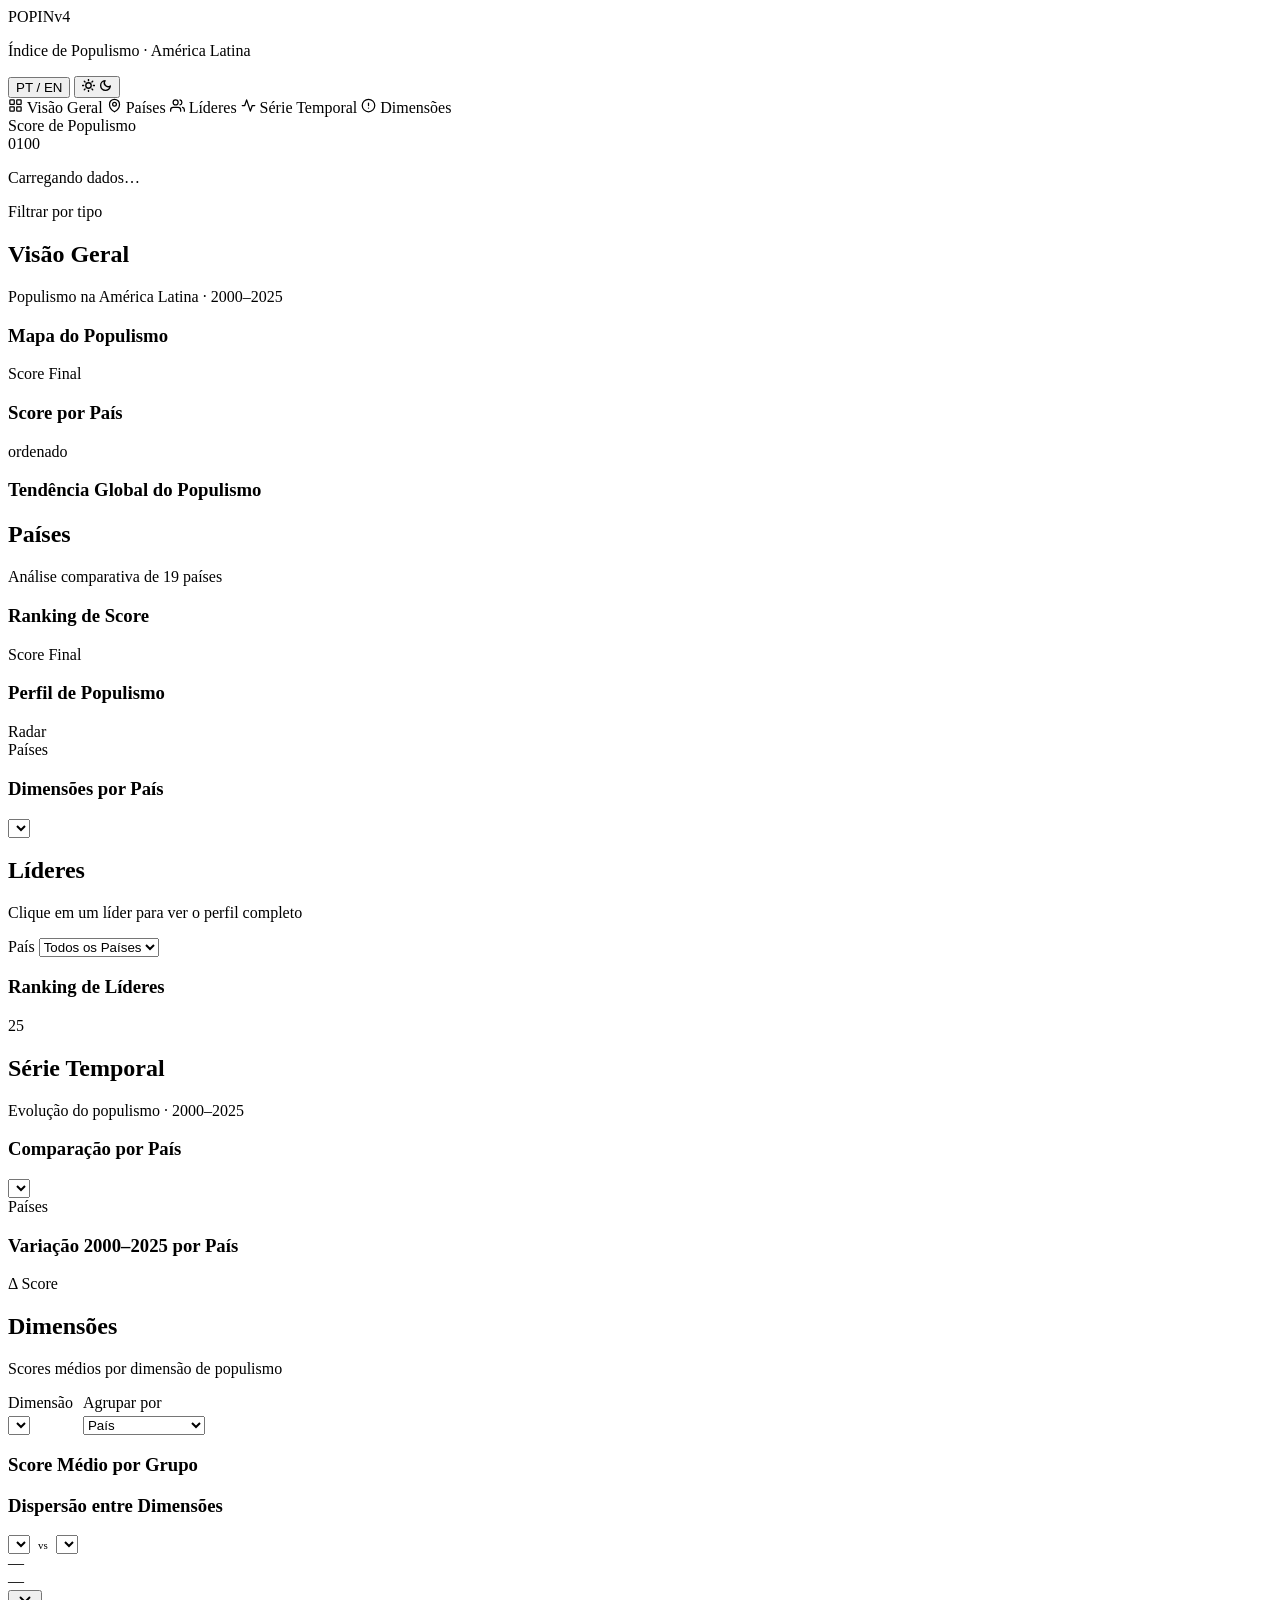
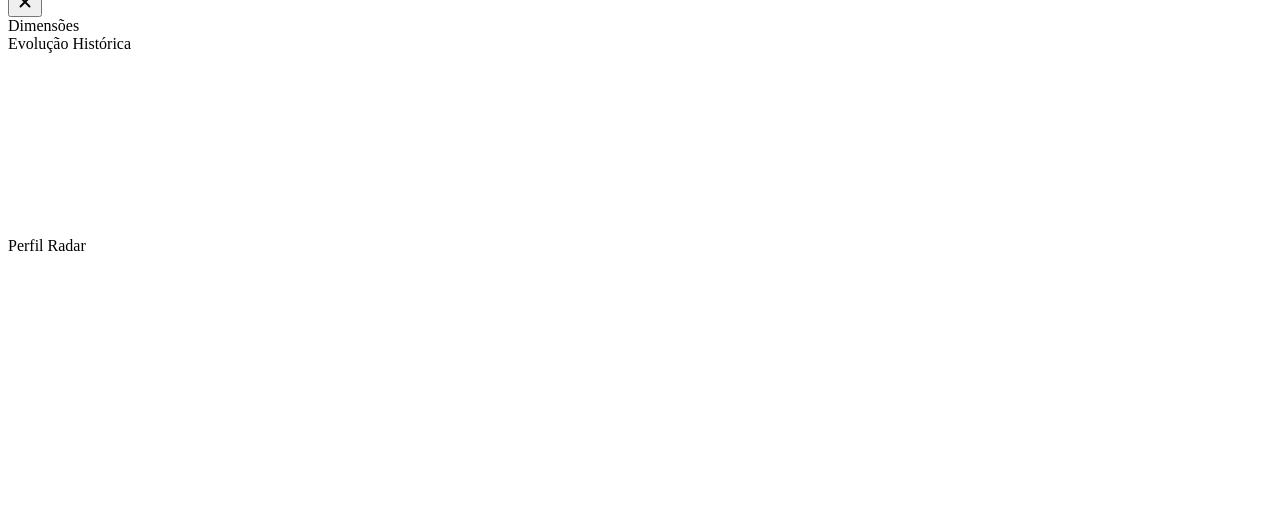
==== 06_website/static/index.html @ ea9ed7ef "feat: add POPIN v4 web dashboard FastAPI + Plotly dashboard com 45k discursos de 19 países (2000-202" ====
<!DOCTYPE html>
<html lang="pt" data-theme="dark">
<head>
  <meta charset="UTF-8" />
  <meta name="viewport" content="width=device-width, initial-scale=1.0" />
  <title>POPIN v4 — Populismo na América Latina</title>
  <link rel="preconnect" href="https://fonts.googleapis.com" />
  <link rel="stylesheet" href="https://fonts.googleapis.com/css2?family=Inter:opsz,wght@14..32,300;14..32,400;14..32,500;14..32,600;14..32,700;14..32,800;14..32,900&display=swap" />
  <link rel="stylesheet" href="/static/css/style.css?v=15" />
</head>
<body>

<!-- ── Sidebar ──────────────────────────────────────────────────────── -->
<aside class="sidebar">
  <div class="brand">
    <div class="brand-logo">
      <span class="brand-name">POPIN</span><span class="brand-ver">v4</span>
    </div>
    <p class="brand-sub" data-i18n="brand_sub">Índice de Populismo · América Latina</p>
    <div class="sidebar-actions">
      <button class="lang-toggle" id="lang-toggle">
        <span class="lang-opt active" data-lang="pt">PT</span>
        <span class="lang-sep">/</span>
        <span class="lang-opt" data-lang="en">EN</span>
      </button>
      <button class="theme-toggle" id="theme-toggle" title="Alternar tema">
        <!-- Sol → clique para ir ao modo claro (visível no modo escuro) -->
        <svg class="theme-icon-sun" width="13" height="13" viewBox="0 0 24 24" fill="none" stroke="currentColor" stroke-width="2.5" stroke-linecap="round" stroke-linejoin="round">
          <circle cx="12" cy="12" r="5"/>
          <line x1="12" y1="1" x2="12" y2="3"/><line x1="12" y1="21" x2="12" y2="23"/>
          <line x1="4.22" y1="4.22" x2="5.64" y2="5.64"/><line x1="18.36" y1="18.36" x2="19.78" y2="19.78"/>
          <line x1="1" y1="12" x2="3" y2="12"/><line x1="21" y1="12" x2="23" y2="12"/>
          <line x1="4.22" y1="19.78" x2="5.64" y2="18.36"/><line x1="18.36" y1="5.64" x2="19.78" y2="4.22"/>
        </svg>
        <!-- Lua → clique para ir ao modo escuro (visível no modo claro) -->
        <svg class="theme-icon-moon" width="13" height="13" viewBox="0 0 24 24" fill="none" stroke="currentColor" stroke-width="2.5" stroke-linecap="round" stroke-linejoin="round">
          <path d="M21 12.79A9 9 0 1 1 11.21 3 7 7 0 0 0 21 12.79z"/>
        </svg>
      </button>
    </div>
  </div>

  <nav class="nav">
    <a class="nav-item active" data-section="overview">
      <svg width="15" height="15" viewBox="0 0 24 24" fill="none" stroke="currentColor" stroke-width="2" stroke-linecap="round" stroke-linejoin="round"><rect x="3" y="3" width="7" height="7" rx="1"/><rect x="14" y="3" width="7" height="7" rx="1"/><rect x="14" y="14" width="7" height="7" rx="1"/><rect x="3" y="14" width="7" height="7" rx="1"/></svg>
      <span data-i18n="nav_overview">Visão Geral</span>
    </a>
    <a class="nav-item" data-section="countries">
      <svg width="15" height="15" viewBox="0 0 24 24" fill="none" stroke="currentColor" stroke-width="2" stroke-linecap="round" stroke-linejoin="round"><path d="M12 22s-8-4.5-8-11.8A8 8 0 0 1 12 2a8 8 0 0 1 8 8.2c0 7.3-8 11.8-8 11.8z"/><circle cx="12" cy="10" r="3"/></svg>
      <span data-i18n="nav_countries">Países</span>
    </a>
    <a class="nav-item" data-section="leaders">
      <svg width="15" height="15" viewBox="0 0 24 24" fill="none" stroke="currentColor" stroke-width="2" stroke-linecap="round" stroke-linejoin="round"><path d="M17 21v-2a4 4 0 0 0-4-4H5a4 4 0 0 0-4 4v2"/><circle cx="9" cy="7" r="4"/><path d="M23 21v-2a4 4 0 0 0-3-3.87"/><path d="M16 3.13a4 4 0 0 1 0 7.75"/></svg>
      <span data-i18n="nav_leaders">Líderes</span>
    </a>
    <a class="nav-item" data-section="timeseries">
      <svg width="15" height="15" viewBox="0 0 24 24" fill="none" stroke="currentColor" stroke-width="2" stroke-linecap="round" stroke-linejoin="round"><polyline points="22 12 18 12 15 21 9 3 6 12 2 12"/></svg>
      <span data-i18n="nav_timeseries">Série Temporal</span>
    </a>
    <a class="nav-item" data-section="dimensions">
      <svg width="15" height="15" viewBox="0 0 24 24" fill="none" stroke="currentColor" stroke-width="2" stroke-linecap="round" stroke-linejoin="round"><circle cx="12" cy="12" r="10"/><line x1="12" y1="8" x2="12" y2="12"/><line x1="12" y1="16" x2="12.01" y2="16"/></svg>
      <span data-i18n="nav_dimensions">Dimensões</span>
    </a>
  </nav>

  <!-- Pop scale legend — gradient strip, sem rótulos de valor -->
  <div class="pop-legend">
    <div class="pop-legend-title" data-i18n="legend_title">Score de Populismo</div>
    <div class="pop-scale-track"></div>
    <div class="pop-scale-ends"><span>0</span><span>100</span></div>
  </div>
</aside>

<!-- ── Main ─────────────────────────────────────────────────────────── -->
<main class="main">

  <div id="loader" class="loader">
    <div class="loader-inner">
      <div class="spinner"></div>
      <p data-i18n="loading">Carregando dados…</p>
    </div>
  </div>

  <!-- ── Global discourse-type filter ── -->
  <div class="global-filter-bar" id="global-filter-bar">
    <span class="filter-label" data-i18n="f_filter_by">Filtrar por tipo</span>
    <div id="dtype-chips" class="chip-group"></div>
  </div>

  <!-- ═══════════ OVERVIEW ═══════════ -->
  <section id="section-overview" class="section active">
    <div class="section-head">
      <div>
        <h1 class="section-title" data-i18n="nav_overview">Visão Geral</h1>
        <p class="section-sub" data-i18n="ov_sub">Populismo na América Latina · 2000–2025</p>
      </div>
    </div>

    <div class="kpi-row" id="kpi-row"></div>
    <div class="hero-row" id="hero-row"></div>

    <!-- Map + Cards split -->
    <div class="overview-split">
      <div class="card overview-map-card">
        <div class="card-head">
          <h3 data-i18n="chart_map">Mapa do Populismo</h3>
          <span class="badge" data-i18n="badge_final">Score Final</span>
        </div>
        <div id="chart-map" class="chart-map"></div>
      </div>
      <div class="card overview-cards-card">
        <div class="card-head">
          <h3 data-i18n="cc_title">Score por País</h3>
          <span class="badge" data-i18n="badge_ranked">ordenado</span>
        </div>
        <div id="country-cards" class="country-list"></div>
      </div>
    </div>

    <!-- Trend -->
    <div class="card">
      <div class="card-head">
        <h3 data-i18n="chart_trend">Tendência Global do Populismo</h3>
        <div class="toggle-group" id="trend-dim-toggle"></div>
      </div>
      <div id="chart-trend" class="chart-sm"></div>
    </div>
  </section>

  <!-- ═══════════ COUNTRIES ═══════════ -->
  <section id="section-countries" class="section">
    <div class="section-head">
      <div>
        <h1 class="section-title" data-i18n="nav_countries">Países</h1>
        <p class="section-sub" data-i18n="ct_sub">Análise comparativa de 19 países</p>
      </div>
    </div>

    <div class="grid-2">
      <div class="card">
        <div class="card-head">
          <h3 data-i18n="chart_ranked">Ranking de Score</h3>
          <span class="badge" data-i18n="badge_final">Score Final</span>
        </div>
        <div id="chart-country-box" class="chart-lg"></div>
      </div>
      <div class="card">
        <div class="card-head">
          <h3 data-i18n="chart_radar">Perfil de Populismo</h3>
          <span class="badge" data-i18n="badge_radar">Radar</span>
        </div>
        <div class="filter-row">
          <span class="filter-label" data-i18n="f_countries">Países</span>
          <div id="country-radar-select" class="chip-group"></div>
        </div>
        <div id="chart-country-radar" class="chart-md"></div>
      </div>
    </div>

    <!-- Dimension bars per country -->
    <div class="card">
      <div class="card-head">
        <h3 data-i18n="chart_dim_bars">Dimensões por País</h3>
        <select id="dim-bar-select" class="select"></select>
      </div>
      <div id="chart-dim-bars" class="chart-lg"></div>
    </div>
  </section>

  <!-- ═══════════ LEADERS ═══════════ -->
  <section id="section-leaders" class="section">
    <div class="section-head">
      <div>
        <h1 class="section-title" data-i18n="nav_leaders">Líderes</h1>
        <p class="section-sub" data-i18n="ld_sub">Clique em um líder para ver o perfil completo</p>
      </div>
      <div class="filter-row">
        <span class="filter-label" data-i18n="f_country">País</span>
        <select id="leader-country-filter" class="select">
          <option value="ALL" data-i18n="f_all">Todos os Países</option>
        </select>
      </div>
    </div>

    <div class="card">
      <div class="card-head">
        <h3 data-i18n="chart_leaders">Ranking de Líderes</h3>
        <span class="badge" id="leader-count-badge">25</span>
      </div>
      <div id="leader-rank-list" class="leader-rank-list"></div>
    </div>
  </section>

  <!-- ═══════════ TIME SERIES ═══════════ -->
  <section id="section-timeseries" class="section">
    <div class="section-head">
      <div>
        <h1 class="section-title" data-i18n="nav_timeseries">Série Temporal</h1>
        <p class="section-sub" data-i18n="ts_sub">Evolução do populismo · 2000–2025</p>
      </div>
    </div>

    <div class="card">
      <div class="card-head">
        <h3 data-i18n="chart_ts_line">Comparação por País</h3>
        <select id="ts-dim" class="select"></select>
      </div>
      <div class="filter-row">
        <span class="filter-label" data-i18n="f_countries">Países</span>
        <div id="ts-country-chips" class="chip-group"></div>
      </div>
      <div id="chart-ts-line" class="chart-lg"></div>
    </div>

    <!-- Top movers chart instead of heatmap -->
    <div class="card">
      <div class="card-head">
        <h3 data-i18n="chart_movers">Variação 2000–2025 por País</h3>
        <span class="badge" data-i18n="badge_delta">Δ Score</span>
      </div>
      <div id="chart-movers" class="chart-md"></div>
    </div>
  </section>

  <!-- ═══════════ DIMENSIONS ═══════════ -->
  <section id="section-dimensions" class="section">
    <div class="section-head">
      <div>
        <h1 class="section-title" data-i18n="nav_dimensions">Dimensões</h1>
        <p class="section-sub" data-i18n="dm_sub">Scores médios por dimensão de populismo</p>
      </div>
      <div style="display:flex;gap:10px;flex-wrap:wrap;align-items:flex-end">
        <div>
          <div class="filter-label" style="margin-bottom:4px" data-i18n="f_dimension">Dimensão</div>
          <select id="dist-dim" class="select"></select>
        </div>
        <div>
          <div class="filter-label" style="margin-bottom:4px" data-i18n="f_group_by">Agrupar por</div>
          <select id="dist-group" class="select">
            <option value="country" data-i18n="f_country">País</option>
            <option value="dtype" data-i18n="f_discourse">Tipo de Discurso</option>
          </select>
        </div>
      </div>
    </div>

    <!-- Ranked bars (replaces box plot) -->
    <div class="card">
      <div class="card-head"><h3 data-i18n="chart_means">Score Médio por Grupo</h3></div>
      <div id="chart-hist" class="chart-lg"></div>
    </div>

    <!-- Scatter of two dimensions -->
    <div class="card">
      <div class="card-head">
        <h3 data-i18n="chart_scatter2d">Dispersão entre Dimensões</h3>
        <div style="display:flex;gap:8px;align-items:center">
          <select id="scatter-x" class="select"></select>
          <span style="color:var(--text3);font-size:11px">vs</span>
          <select id="scatter-y" class="select"></select>
        </div>
      </div>
      <div id="chart-scatter2d" class="chart-md"></div>
    </div>
  </section>

</main>

<!-- ── Leader Detail Drawer ──────────────────────────────────────────── -->
<div id="drawer-overlay" class="drawer-overlay"></div>
<aside id="leader-drawer" class="leader-drawer">
  <div class="drawer-header">
    <div>
      <div class="drawer-name" id="drawer-name">—</div>
      <div class="drawer-meta" id="drawer-meta">—</div>
    </div>
    <button class="drawer-close" id="drawer-close" aria-label="Fechar">
      <svg width="18" height="18" viewBox="0 0 24 24" fill="none" stroke="currentColor" stroke-width="2.5" stroke-linecap="round"><line x1="18" y1="6" x2="6" y2="18"/><line x1="6" y1="6" x2="18" y2="18"/></svg>
    </button>
  </div>
  <div class="drawer-body">
    <div class="drawer-score-row" id="drawer-score-row"></div>
    <div class="drawer-section-label" data-i18n="drawer_dims">Dimensões</div>
    <div id="drawer-dims"></div>
    <div class="drawer-section-label" data-i18n="drawer_trend">Evolução Histórica</div>
    <div id="chart-drawer-trend" style="height:180px;margin-top:4px"></div>
    <div class="drawer-section-label" data-i18n="drawer_radar">Perfil Radar</div>
    <div id="chart-drawer-radar" style="height:240px;margin-top:4px"></div>
  </div>
</aside>

<script src="https://cdn.plot.ly/plotly-2.27.0.min.js" charset="utf-8"></script>
<script src="/static/js/app.js?v=18"></script>
</body>
</html>
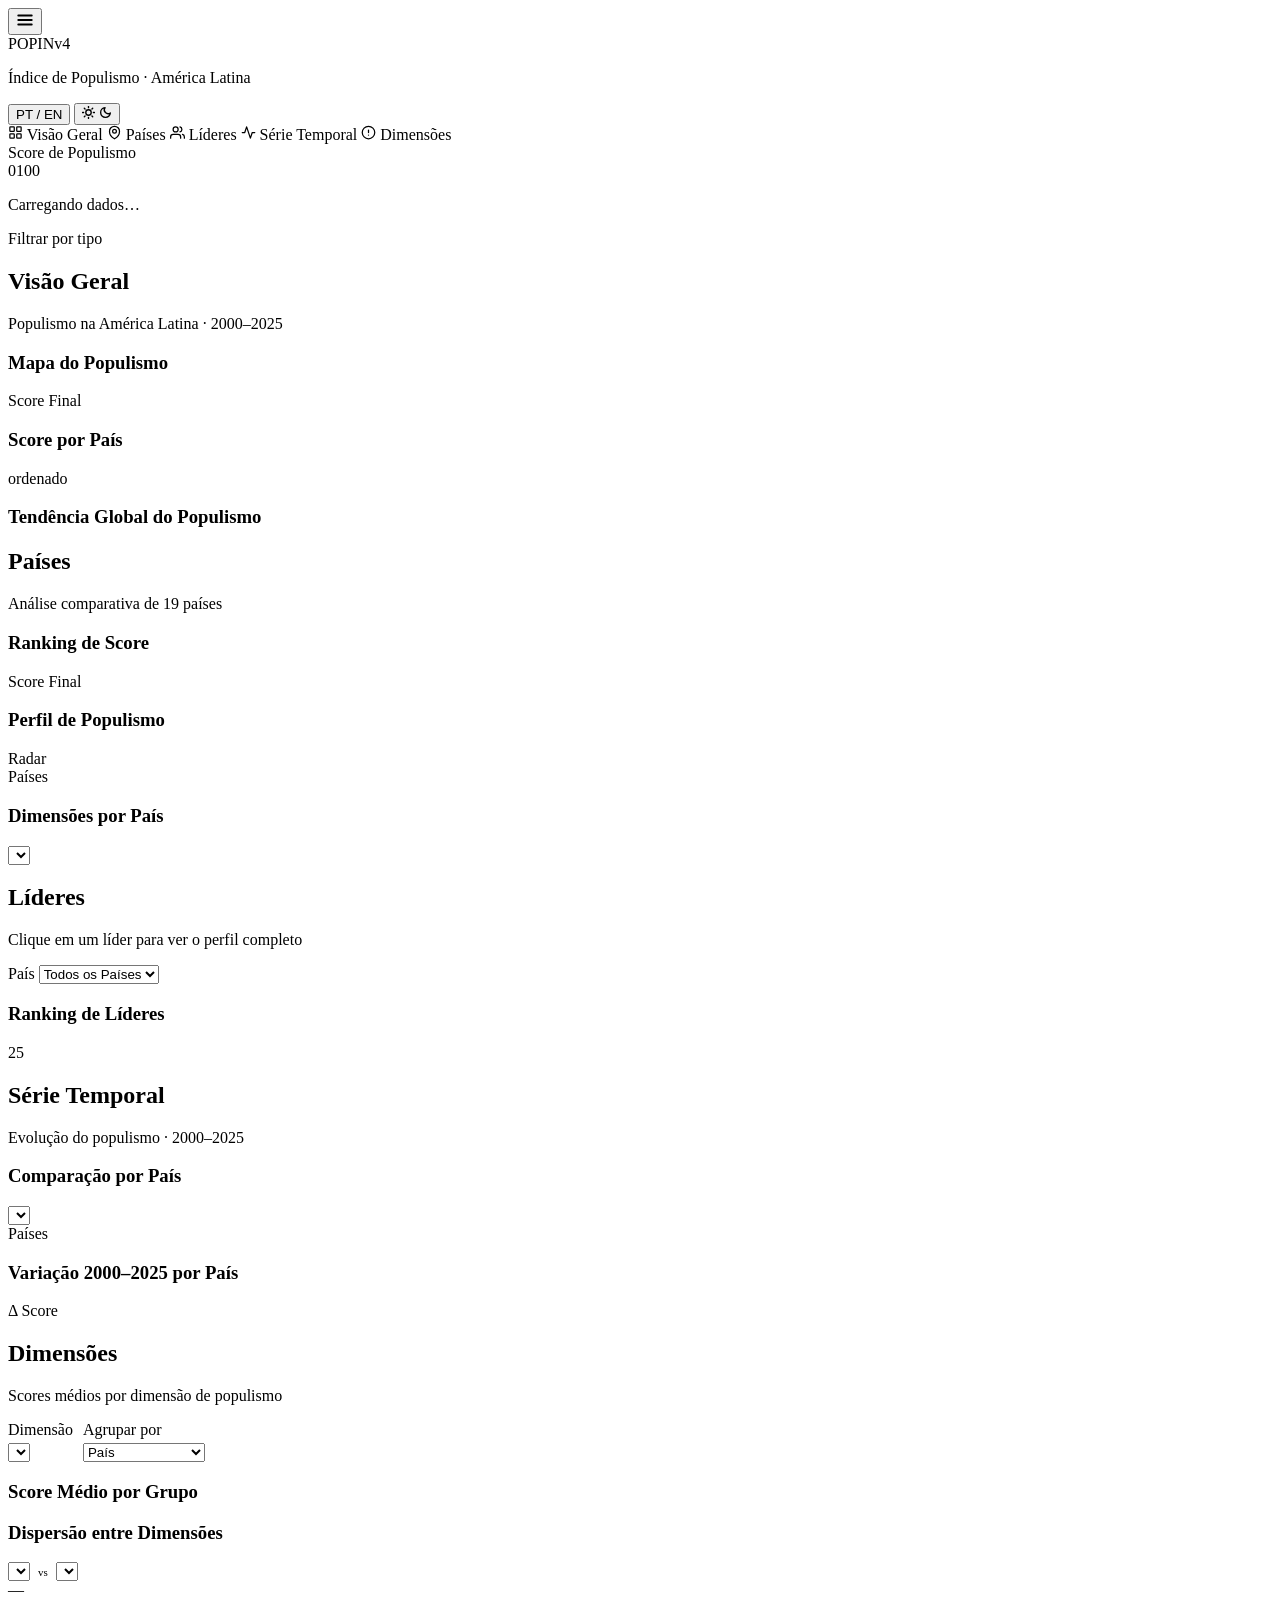
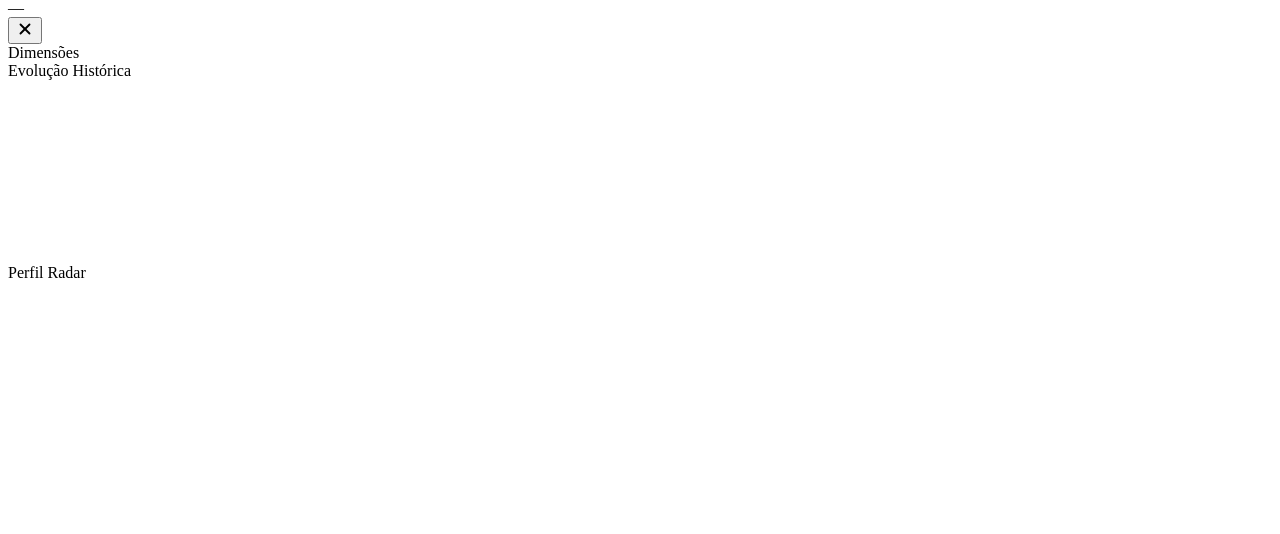
==== commit c9ea87f0: "feat(website): adapt layout for mobile devices - Add hamburger menu button (fixed, top-left) with sl" ====
--- a/06_website/static/index.html
+++ b/06_website/static/index.html
@@ -6,9 +6,19 @@
   <title>POPIN v4 — Populismo na América Latina</title>
   <link rel="preconnect" href="https://fonts.googleapis.com" />
   <link rel="stylesheet" href="https://fonts.googleapis.com/css2?family=Inter:opsz,wght@14..32,300;14..32,400;14..32,500;14..32,600;14..32,700;14..32,800;14..32,900&display=swap" />
-  <link rel="stylesheet" href="/static/css/style.css?v=15" />
+  <link rel="stylesheet" href="/static/css/style.css?v=16" />
 </head>
 <body>
+
+<!-- ── Mobile hamburger ──────────────────────────────────────────────── -->
+<button id="sidebar-toggle" class="sidebar-toggle" aria-label="Menu">
+  <svg width="18" height="18" viewBox="0 0 24 24" fill="none" stroke="currentColor" stroke-width="2.5" stroke-linecap="round">
+    <line x1="3" y1="6" x2="21" y2="6"/>
+    <line x1="3" y1="12" x2="21" y2="12"/>
+    <line x1="3" y1="18" x2="21" y2="18"/>
+  </svg>
+</button>
+<div id="sidebar-mob-overlay" class="sidebar-mob-overlay"></div>
 
 <!-- ── Sidebar ──────────────────────────────────────────────────────── -->
 <aside class="sidebar">
@@ -254,7 +264,7 @@
     <div class="card">
       <div class="card-head">
         <h3 data-i18n="chart_scatter2d">Dispersão entre Dimensões</h3>
-        <div style="display:flex;gap:8px;align-items:center">
+        <div style="display:flex;gap:8px;align-items:center;flex-wrap:wrap">
           <select id="scatter-x" class="select"></select>
           <span style="color:var(--text3);font-size:11px">vs</span>
           <select id="scatter-y" class="select"></select>
@@ -290,6 +300,6 @@
 </aside>
 
 <script src="https://cdn.plot.ly/plotly-2.27.0.min.js" charset="utf-8"></script>
-<script src="/static/js/app.js?v=18"></script>
+<script src="/static/js/app.js?v=19"></script>
 </body>
 </html>
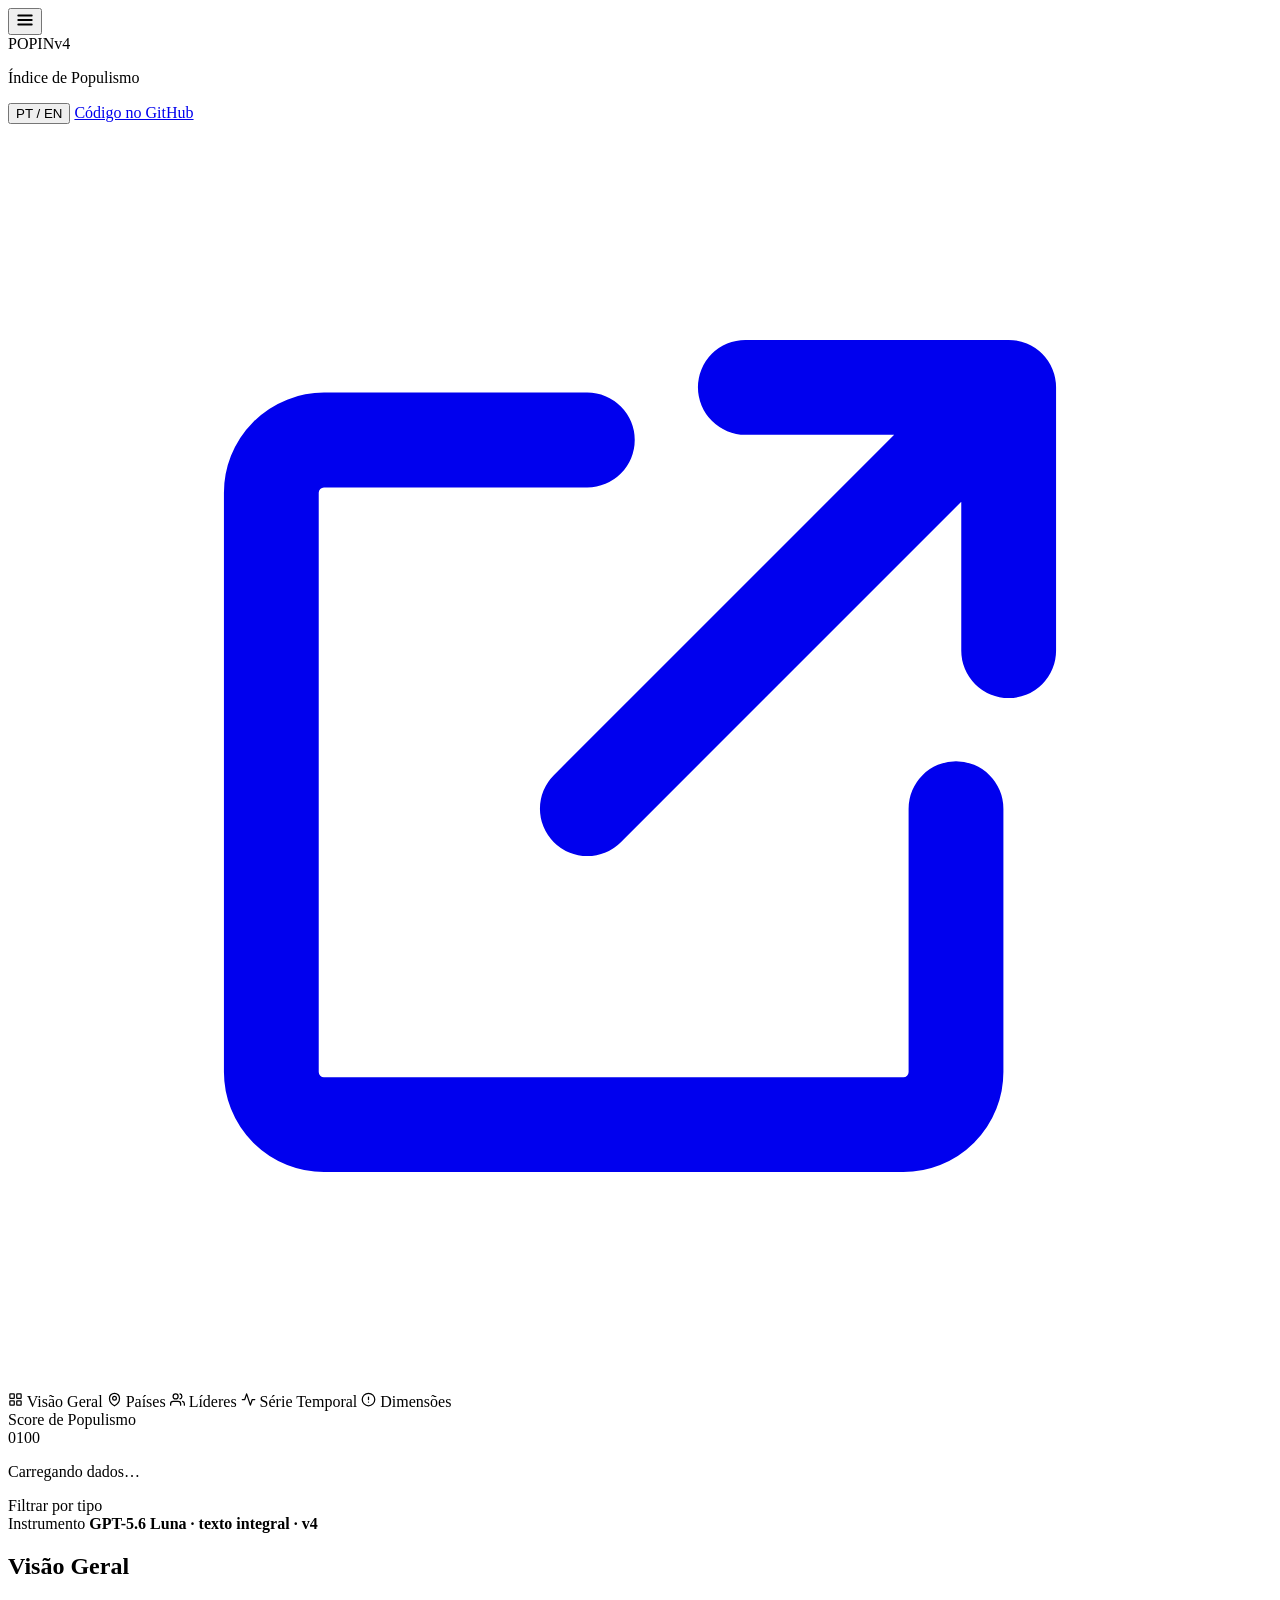
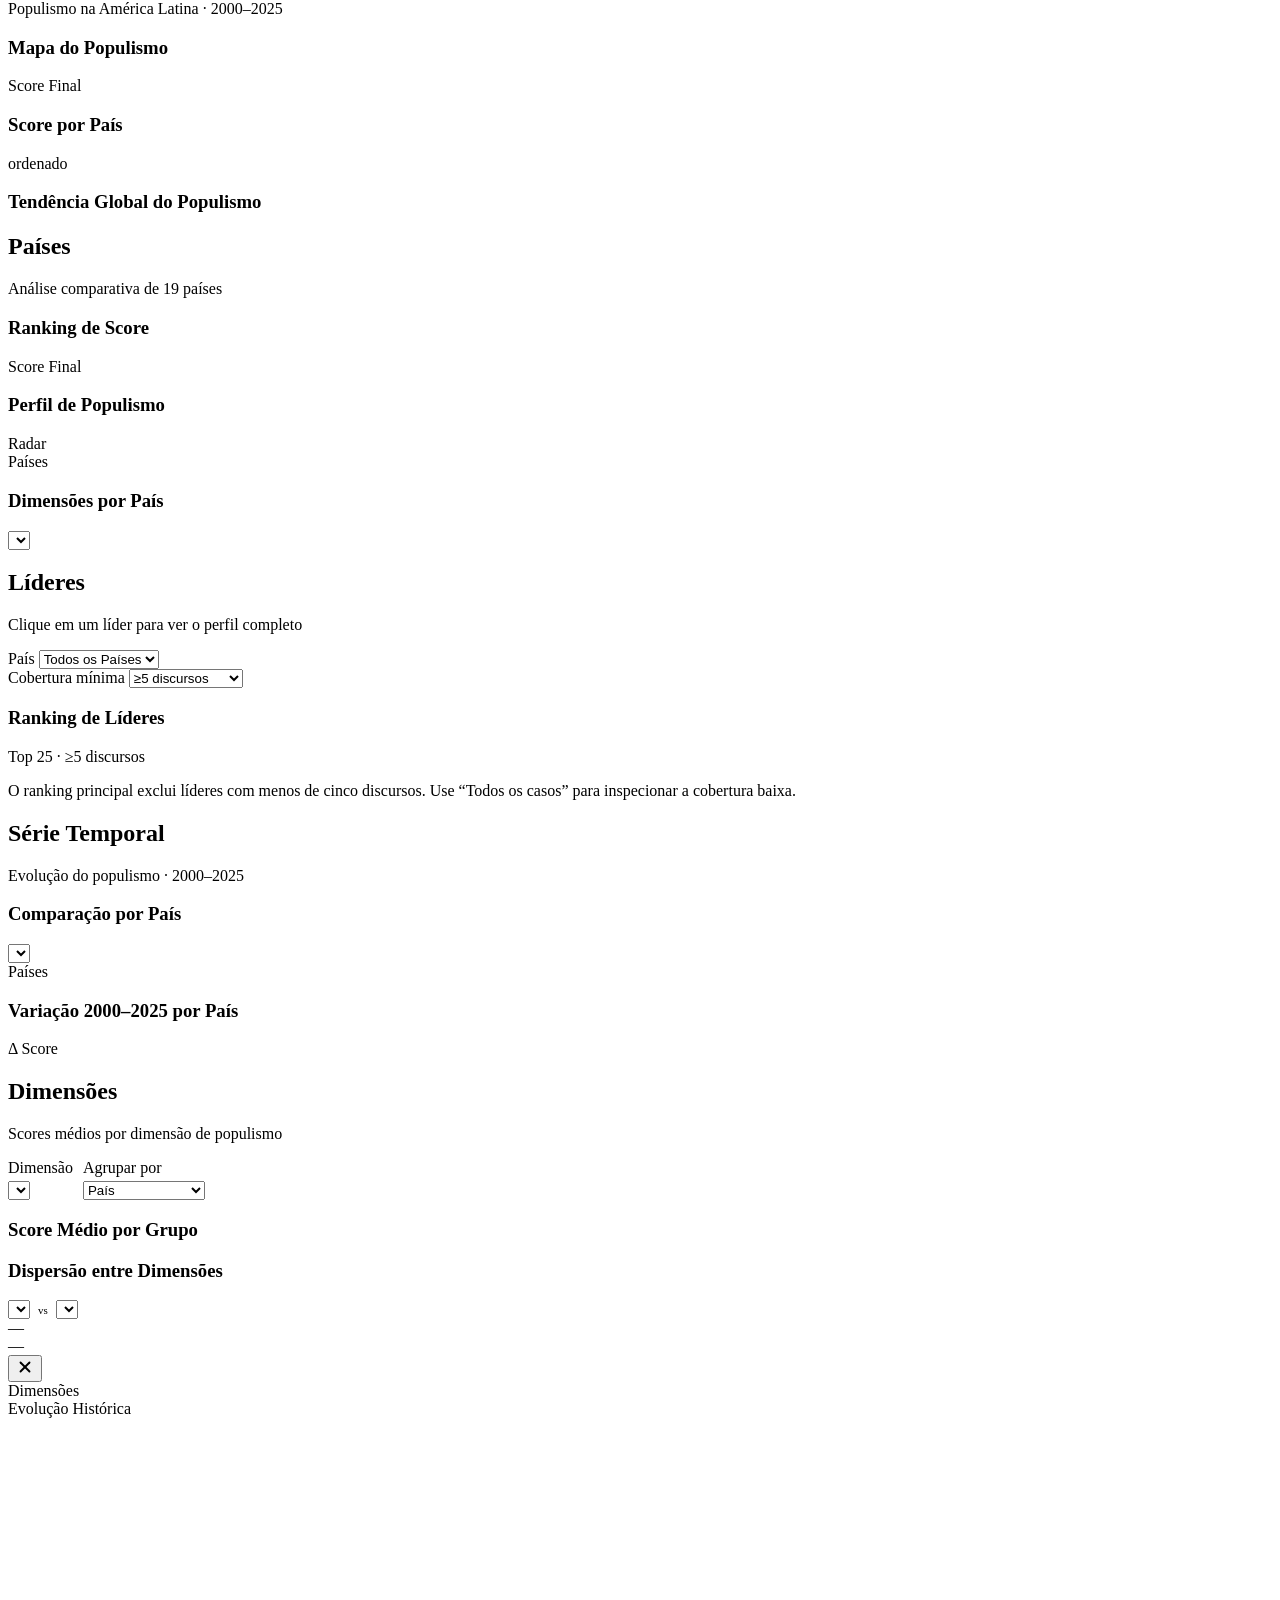
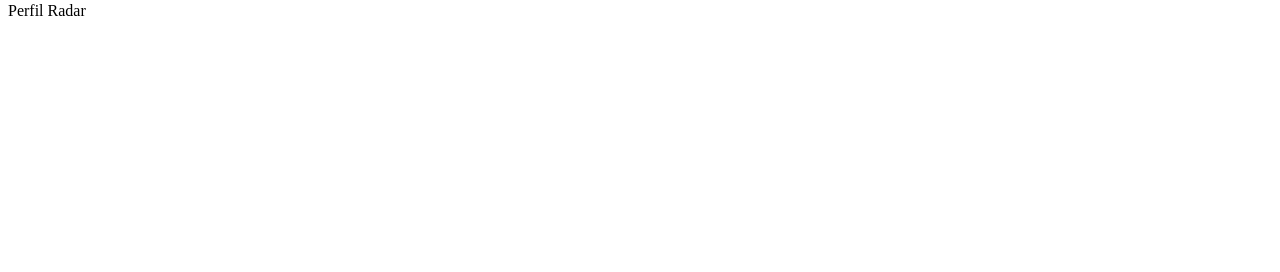
==== commit 4faf7d30: "chore: sync POPIN pipeline and dashboard" ====
--- a/06_website/static/index.html
+++ b/06_website/static/index.html
@@ -1,12 +1,13 @@
 <!DOCTYPE html>
-<html lang="pt" data-theme="dark">
+<html lang="pt" data-theme="light">
 <head>
   <meta charset="UTF-8" />
   <meta name="viewport" content="width=device-width, initial-scale=1.0" />
   <title>POPIN v4 — Populismo na América Latina</title>
   <link rel="preconnect" href="https://fonts.googleapis.com" />
-  <link rel="stylesheet" href="https://fonts.googleapis.com/css2?family=Inter:opsz,wght@14..32,300;14..32,400;14..32,500;14..32,600;14..32,700;14..32,800;14..32,900&display=swap" />
-  <link rel="stylesheet" href="/static/css/style.css?v=16" />
+  <link rel="preconnect" href="https://fonts.gstatic.com" crossorigin />
+  <link rel="stylesheet" href="https://fonts.googleapis.com/css2?family=IBM+Plex+Mono:wght@400;500;600&family=IBM+Plex+Sans:ital,wght@0,400;0,500;0,600;0,700;1,400&family=Newsreader:opsz,wght@6..72,300;6..72,400;6..72,500;6..72,600&display=swap" />
+  <link rel="stylesheet" href="/static/css/style.css?v=25" />
 </head>
 <body>
 
@@ -26,27 +27,17 @@
     <div class="brand-logo">
       <span class="brand-name">POPIN</span><span class="brand-ver">v4</span>
     </div>
-    <p class="brand-sub" data-i18n="brand_sub">Índice de Populismo · América Latina</p>
+    <p class="brand-sub" data-i18n="brand_sub">Índice de Populismo</p>
     <div class="sidebar-actions">
       <button class="lang-toggle" id="lang-toggle">
         <span class="lang-opt active" data-lang="pt">PT</span>
         <span class="lang-sep">/</span>
         <span class="lang-opt" data-lang="en">EN</span>
       </button>
-      <button class="theme-toggle" id="theme-toggle" title="Alternar tema">
-        <!-- Sol → clique para ir ao modo claro (visível no modo escuro) -->
-        <svg class="theme-icon-sun" width="13" height="13" viewBox="0 0 24 24" fill="none" stroke="currentColor" stroke-width="2.5" stroke-linecap="round" stroke-linejoin="round">
-          <circle cx="12" cy="12" r="5"/>
-          <line x1="12" y1="1" x2="12" y2="3"/><line x1="12" y1="21" x2="12" y2="23"/>
-          <line x1="4.22" y1="4.22" x2="5.64" y2="5.64"/><line x1="18.36" y1="18.36" x2="19.78" y2="19.78"/>
-          <line x1="1" y1="12" x2="3" y2="12"/><line x1="21" y1="12" x2="23" y2="12"/>
-          <line x1="4.22" y1="19.78" x2="5.64" y2="18.36"/><line x1="18.36" y1="5.64" x2="19.78" y2="4.22"/>
-        </svg>
-        <!-- Lua → clique para ir ao modo escuro (visível no modo claro) -->
-        <svg class="theme-icon-moon" width="13" height="13" viewBox="0 0 24 24" fill="none" stroke="currentColor" stroke-width="2.5" stroke-linecap="round" stroke-linejoin="round">
-          <path d="M21 12.79A9 9 0 1 1 11.21 3 7 7 0 0 0 21 12.79z"/>
-        </svg>
-      </button>
+      <a class="repo-link" href="https://github.com/andrepyles/POPIN" target="_blank" rel="noopener noreferrer">
+        <span data-i18n="github_repo">Código no GitHub</span>
+        <svg aria-hidden="true" viewBox="0 0 24 24" fill="none" stroke="currentColor" stroke-width="1.8" stroke-linecap="round" stroke-linejoin="round"><path d="M14 5h5v5M19 5l-8 8"/><path d="M18 13v5a1 1 0 0 1-1 1H6a1 1 0 0 1-1-1V7a1 1 0 0 1 1-1h5"/></svg>
+      </a>
     </div>
   </div>
 
@@ -95,6 +86,10 @@
   <div class="global-filter-bar" id="global-filter-bar">
     <span class="filter-label" data-i18n="f_filter_by">Filtrar por tipo</span>
     <div id="dtype-chips" class="chip-group"></div>
+    <div class="dataset-note">
+      <span class="dataset-note-label" data-i18n="dataset_label">Instrumento</span>
+      <strong data-i18n="dataset_value">GPT-5.6 Luna · texto integral · v4</strong>
+    </div>
   </div>
 
   <!-- ═══════════ OVERVIEW ═══════════ -->
@@ -184,19 +179,29 @@
         <h1 class="section-title" data-i18n="nav_leaders">Líderes</h1>
         <p class="section-sub" data-i18n="ld_sub">Clique em um líder para ver o perfil completo</p>
       </div>
-      <div class="filter-row">
-        <span class="filter-label" data-i18n="f_country">País</span>
-        <select id="leader-country-filter" class="select">
-          <option value="ALL" data-i18n="f_all">Todos os Países</option>
-        </select>
+      <div class="leader-controls">
+        <div class="filter-row">
+          <span class="filter-label" data-i18n="f_country">País</span>
+          <select id="leader-country-filter" class="select">
+            <option value="ALL" data-i18n="f_all">Todos os Países</option>
+          </select>
+        </div>
+        <div class="filter-row">
+          <span class="filter-label" data-i18n="f_min_n">Cobertura mínima</span>
+          <select id="leader-min-n-filter" class="select">
+            <option value="5" data-i18n="min_n_5">≥5 discursos</option>
+            <option value="1" data-i18n="min_n_1">Todos os casos</option>
+          </select>
+        </div>
       </div>
     </div>
 
     <div class="card">
       <div class="card-head">
         <h3 data-i18n="chart_leaders">Ranking de Líderes</h3>
-        <span class="badge" id="leader-count-badge">25</span>
-      </div>
+        <span class="badge" id="leader-count-badge" data-i18n="leader_badge">Top 25 · ≥5 discursos</span>
+      </div>
+      <p class="section-note" data-i18n="leader_coverage_note">O ranking principal exclui líderes com menos de cinco discursos. Use “Todos os casos” para inspecionar a cobertura baixa.</p>
       <div id="leader-rank-list" class="leader-rank-list"></div>
     </div>
   </section>
@@ -300,6 +305,6 @@
 </aside>
 
 <script src="https://cdn.plot.ly/plotly-2.27.0.min.js" charset="utf-8"></script>
-<script src="/static/js/app.js?v=19"></script>
+<script src="/static/js/app.js?v=25"></script>
 </body>
 </html>
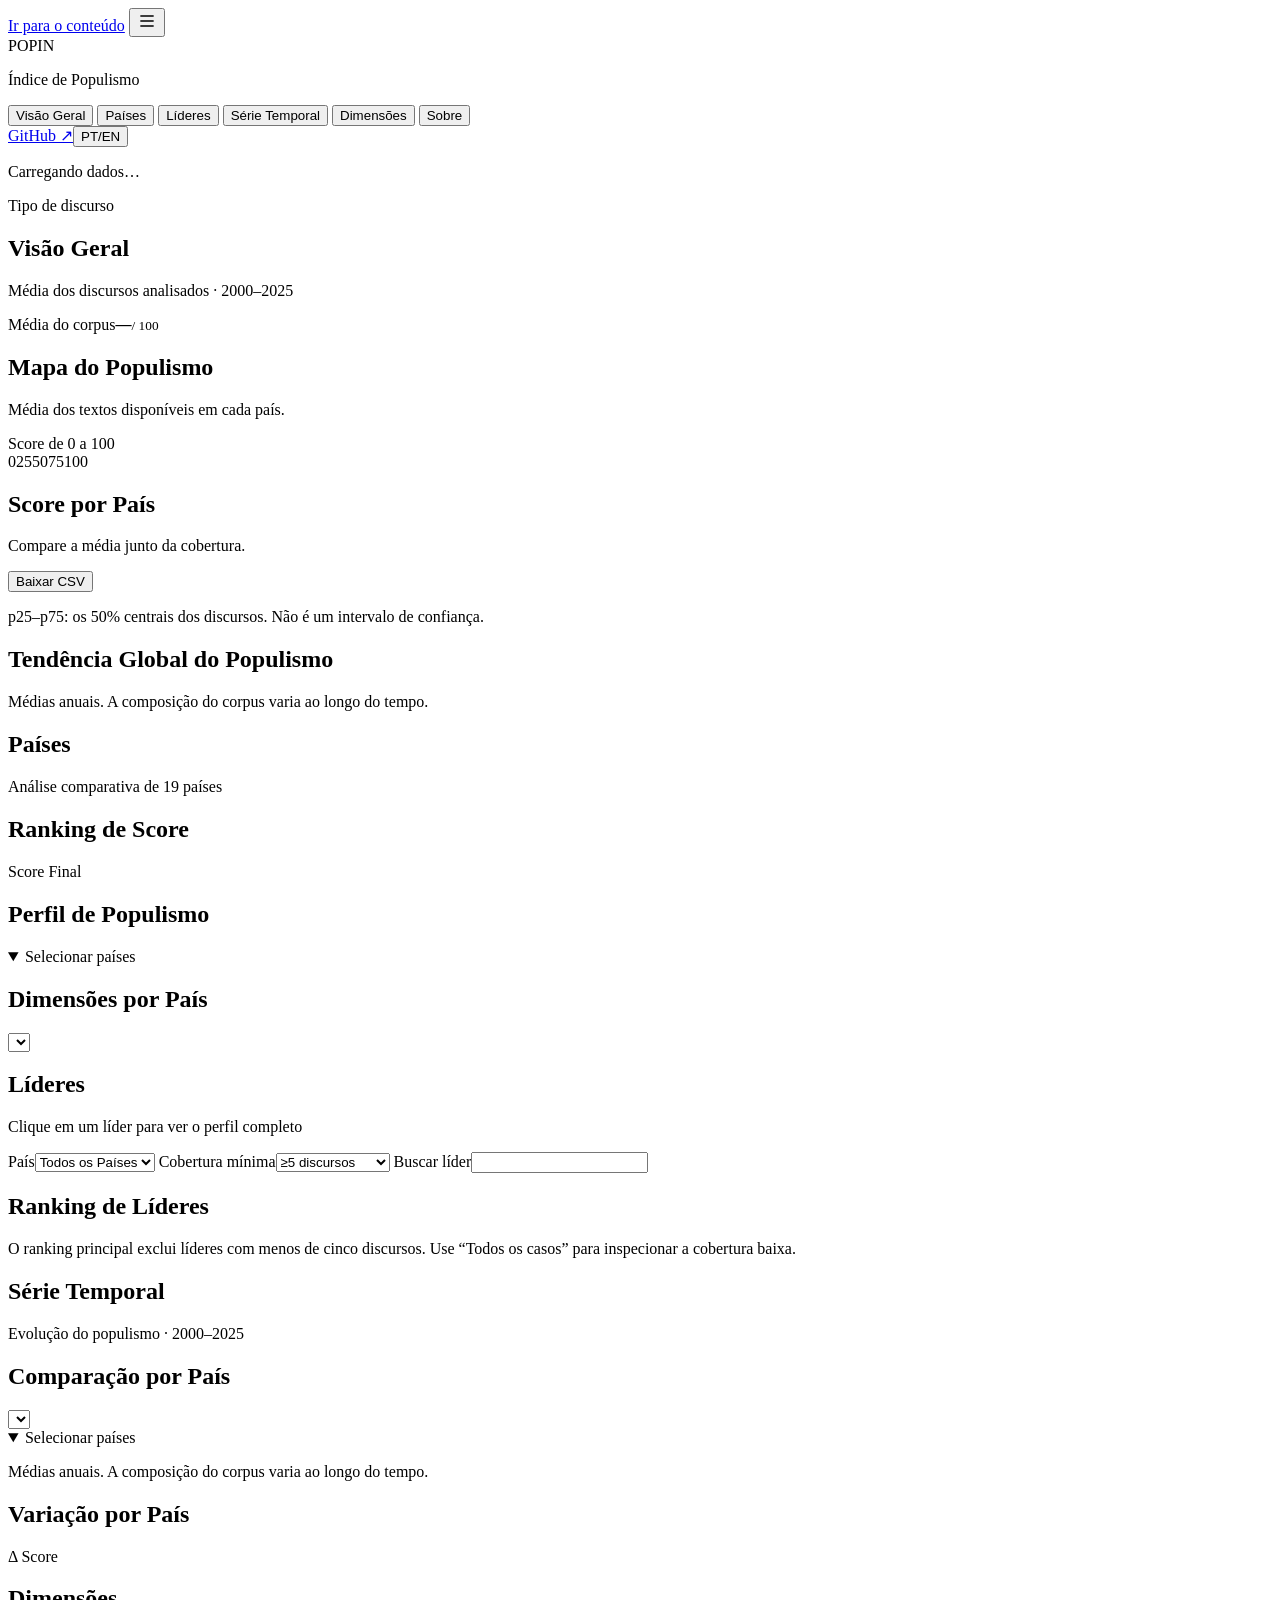
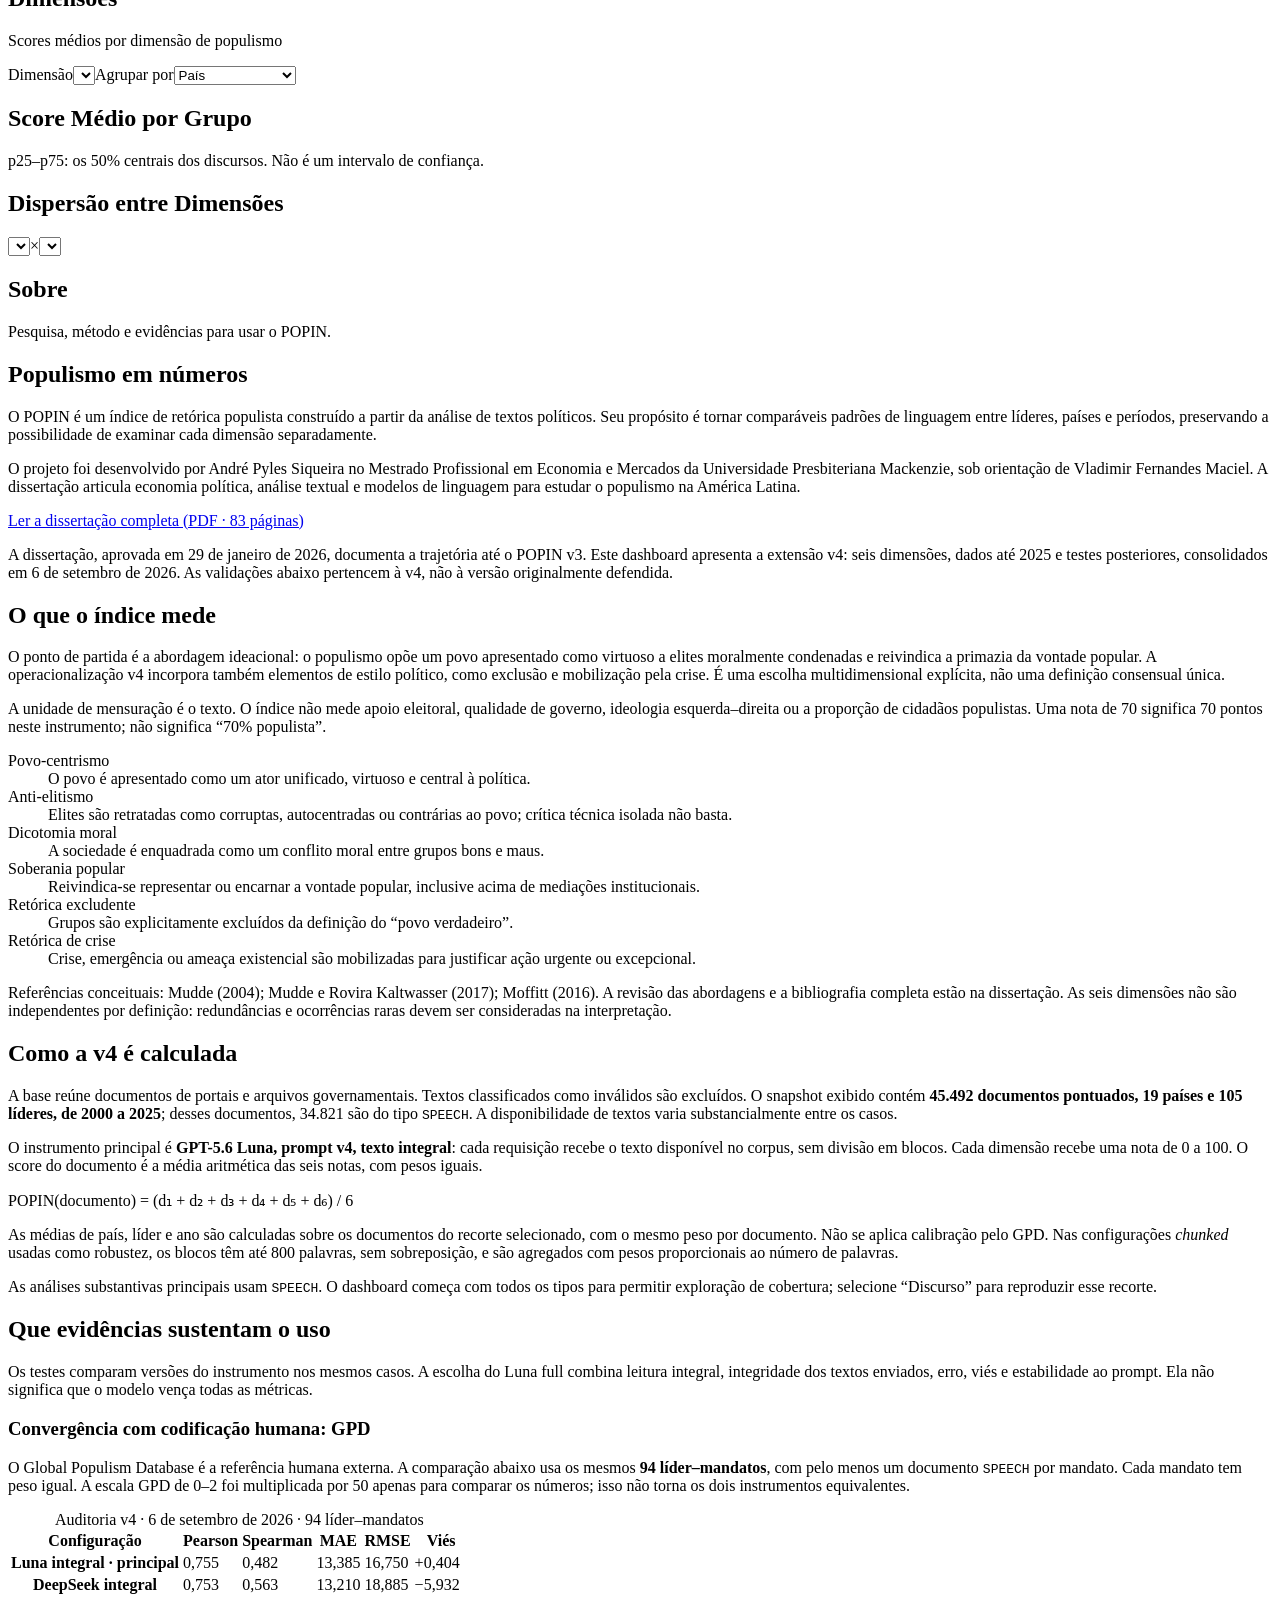
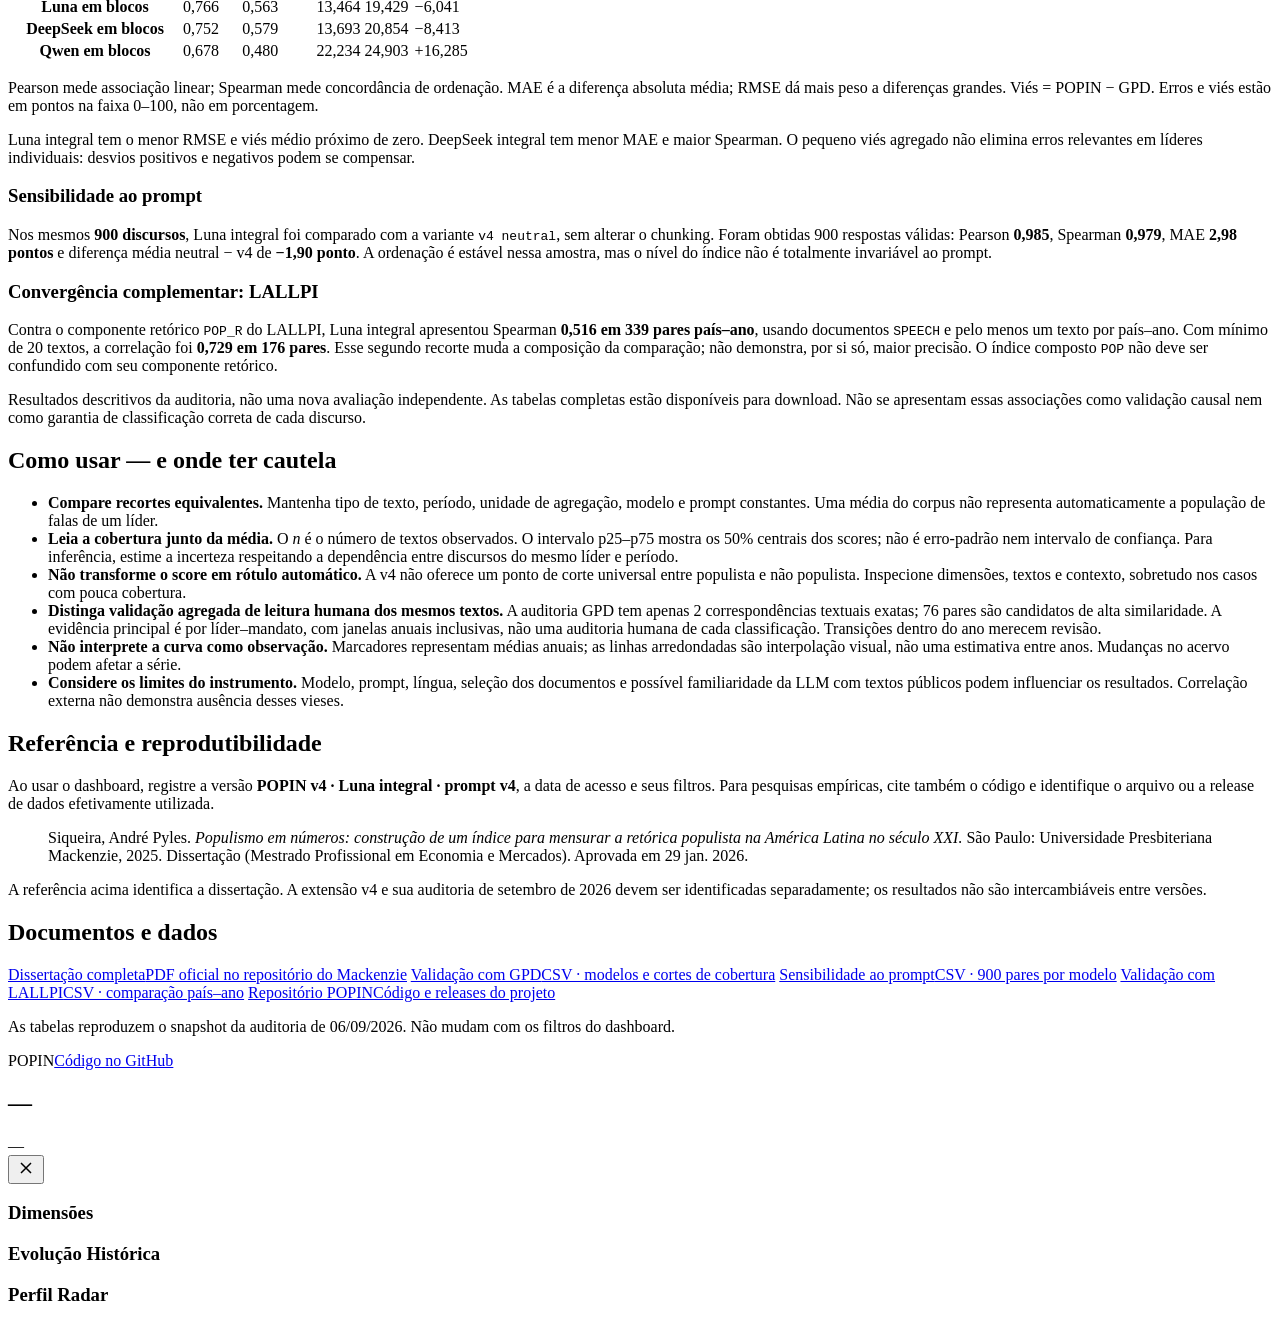
==== commit bf82b8e3: "feat: finalize POPIN research dashboard" ====
--- a/06_website/static/index.html
+++ b/06_website/static/index.html
@@ -1,310 +1,219 @@
 <!DOCTYPE html>
 <html lang="pt" data-theme="light">
 <head>
-  <meta charset="UTF-8" />
-  <meta name="viewport" content="width=device-width, initial-scale=1.0" />
-  <title>POPIN v4 — Populismo na América Latina</title>
-  <link rel="preconnect" href="https://fonts.googleapis.com" />
-  <link rel="preconnect" href="https://fonts.gstatic.com" crossorigin />
-  <link rel="stylesheet" href="https://fonts.googleapis.com/css2?family=IBM+Plex+Mono:wght@400;500;600&family=IBM+Plex+Sans:ital,wght@0,400;0,500;0,600;0,700;1,400&family=Newsreader:opsz,wght@6..72,300;6..72,400;6..72,500;6..72,600&display=swap" />
-  <link rel="stylesheet" href="/static/css/style.css?v=25" />
-</head>
-<body>
-
-<!-- ── Mobile hamburger ──────────────────────────────────────────────── -->
-<button id="sidebar-toggle" class="sidebar-toggle" aria-label="Menu">
-  <svg width="18" height="18" viewBox="0 0 24 24" fill="none" stroke="currentColor" stroke-width="2.5" stroke-linecap="round">
-    <line x1="3" y1="6" x2="21" y2="6"/>
-    <line x1="3" y1="12" x2="21" y2="12"/>
-    <line x1="3" y1="18" x2="21" y2="18"/>
-  </svg>
-</button>
+<meta charset="UTF-8"><meta name="viewport" content="width=device-width, initial-scale=1.0">
+<meta name="description" content="Explore o Índice de Populismo: discursos políticos, países, líderes e dimensões na América Latina.">
+<meta name="theme-color" content="#183b56"><title>POPIN | Índice de Populismo</title>
+<link rel="icon" href="/static/favicon.svg" type="image/svg+xml">
+<link rel="preconnect" href="https://fonts.googleapis.com"><link rel="preconnect" href="https://fonts.gstatic.com" crossorigin>
+<link rel="stylesheet" href="https://fonts.googleapis.com/css2?family=IBM+Plex+Mono:wght@400;500;600&family=IBM+Plex+Sans:ital,wght@0,400;0,500;0,600;0,700;1,400&display=swap">
+<link rel="stylesheet" href="/static/css/style.css?v=31">
+</head><body>
+<!-- THESIS: A research observatory for comparing political discourse, not a promotional landing page.
+OWN-WORLD: White plot surfaces, slate canvas, navy type, teal controls, continuous blue measurement scales.
+STORY: Inspect corpus coverage, compare countries, then investigate leaders, years and dimensions.
+FIRST VIEWPORT: Horizontal navigation and filters, compact coverage strip, map beside a country table. Country rows open a focused leader exploration.
+FORM: Public data observatory, candidate 3, direction seed 03dffad5. Native HTML/CSS/JS; restrained Operate mode.
+FINISH: unreviewed and undocumented is unfinished; this build ends with the finish review, the verdict, DESIGN.md, and every shipping raster carrying its provenance -->
+<a class="skip-link" href="#main-content">Ir para o conteúdo</a>
+<button id="sidebar-toggle" class="sidebar-toggle" type="button" aria-label="Abrir menu" aria-controls="primary-nav" aria-expanded="false"><svg aria-hidden="true" width="20" height="20" viewBox="0 0 24 24" fill="none" stroke="currentColor" stroke-width="1.8"><path d="M4 6h16M4 12h16M4 18h16"/></svg></button>
 <div id="sidebar-mob-overlay" class="sidebar-mob-overlay"></div>
-
-<!-- ── Sidebar ──────────────────────────────────────────────────────── -->
-<aside class="sidebar">
-  <div class="brand">
-    <div class="brand-logo">
-      <span class="brand-name">POPIN</span><span class="brand-ver">v4</span>
-    </div>
-    <p class="brand-sub" data-i18n="brand_sub">Índice de Populismo</p>
-    <div class="sidebar-actions">
-      <button class="lang-toggle" id="lang-toggle">
-        <span class="lang-opt active" data-lang="pt">PT</span>
-        <span class="lang-sep">/</span>
-        <span class="lang-opt" data-lang="en">EN</span>
-      </button>
-      <a class="repo-link" href="https://github.com/andrepyles/POPIN" target="_blank" rel="noopener noreferrer">
-        <span data-i18n="github_repo">Código no GitHub</span>
-        <svg aria-hidden="true" viewBox="0 0 24 24" fill="none" stroke="currentColor" stroke-width="1.8" stroke-linecap="round" stroke-linejoin="round"><path d="M14 5h5v5M19 5l-8 8"/><path d="M18 13v5a1 1 0 0 1-1 1H6a1 1 0 0 1-1-1V7a1 1 0 0 1 1-1h5"/></svg>
-      </a>
-    </div>
-  </div>
-
-  <nav class="nav">
-    <a class="nav-item active" data-section="overview">
-      <svg width="15" height="15" viewBox="0 0 24 24" fill="none" stroke="currentColor" stroke-width="2" stroke-linecap="round" stroke-linejoin="round"><rect x="3" y="3" width="7" height="7" rx="1"/><rect x="14" y="3" width="7" height="7" rx="1"/><rect x="14" y="14" width="7" height="7" rx="1"/><rect x="3" y="14" width="7" height="7" rx="1"/></svg>
-      <span data-i18n="nav_overview">Visão Geral</span>
-    </a>
-    <a class="nav-item" data-section="countries">
-      <svg width="15" height="15" viewBox="0 0 24 24" fill="none" stroke="currentColor" stroke-width="2" stroke-linecap="round" stroke-linejoin="round"><path d="M12 22s-8-4.5-8-11.8A8 8 0 0 1 12 2a8 8 0 0 1 8 8.2c0 7.3-8 11.8-8 11.8z"/><circle cx="12" cy="10" r="3"/></svg>
-      <span data-i18n="nav_countries">Países</span>
-    </a>
-    <a class="nav-item" data-section="leaders">
-      <svg width="15" height="15" viewBox="0 0 24 24" fill="none" stroke="currentColor" stroke-width="2" stroke-linecap="round" stroke-linejoin="round"><path d="M17 21v-2a4 4 0 0 0-4-4H5a4 4 0 0 0-4 4v2"/><circle cx="9" cy="7" r="4"/><path d="M23 21v-2a4 4 0 0 0-3-3.87"/><path d="M16 3.13a4 4 0 0 1 0 7.75"/></svg>
-      <span data-i18n="nav_leaders">Líderes</span>
-    </a>
-    <a class="nav-item" data-section="timeseries">
-      <svg width="15" height="15" viewBox="0 0 24 24" fill="none" stroke="currentColor" stroke-width="2" stroke-linecap="round" stroke-linejoin="round"><polyline points="22 12 18 12 15 21 9 3 6 12 2 12"/></svg>
-      <span data-i18n="nav_timeseries">Série Temporal</span>
-    </a>
-    <a class="nav-item" data-section="dimensions">
-      <svg width="15" height="15" viewBox="0 0 24 24" fill="none" stroke="currentColor" stroke-width="2" stroke-linecap="round" stroke-linejoin="round"><circle cx="12" cy="12" r="10"/><line x1="12" y1="8" x2="12" y2="12"/><line x1="12" y1="16" x2="12.01" y2="16"/></svg>
-      <span data-i18n="nav_dimensions">Dimensões</span>
-    </a>
-  </nav>
-
-  <!-- Pop scale legend — gradient strip, sem rótulos de valor -->
-  <div class="pop-legend">
-    <div class="pop-legend-title" data-i18n="legend_title">Score de Populismo</div>
-    <div class="pop-scale-track"></div>
-    <div class="pop-scale-ends"><span>0</span><span>100</span></div>
-  </div>
+<header id="site-sidebar" class="sidebar"><div class="header-inner">
+<div class="brand"><div class="brand-logo"><span class="brand-name">POPIN</span></div><p class="brand-sub" data-i18n="brand_sub">Índice de Populismo</p></div>
+<nav id="primary-nav" class="nav" aria-label="Seções do dashboard">
+<button class="nav-item active" type="button" data-section="overview" aria-current="page"><span data-i18n="nav_overview">Visão Geral</span></button>
+<button class="nav-item" type="button" data-section="countries"><span data-i18n="nav_countries">Países</span></button>
+<button class="nav-item" type="button" data-section="leaders"><span data-i18n="nav_leaders">Líderes</span></button>
+<button class="nav-item" type="button" data-section="timeseries"><span data-i18n="nav_timeseries">Série Temporal</span></button>
+<button class="nav-item" type="button" data-section="dimensions"><span data-i18n="nav_dimensions">Dimensões</span></button>
+<button class="nav-item" type="button" data-section="about"><span data-i18n="nav_about">Sobre</span></button>
+</nav><div class="sidebar-actions"><a class="repo-link" href="https://github.com/andrepyles/POPIN" target="_blank" rel="noopener noreferrer" aria-label="Código no GitHub">GitHub ↗</a><button class="lang-toggle" id="lang-toggle" type="button" aria-label="Português / English"><span class="lang-opt active" data-lang="pt">PT</span><span class="lang-sep">/</span><span class="lang-opt" data-lang="en">EN</span></button></div>
+</div></header>
+<main class="main" id="main-content" tabindex="-1">
+<div id="loader" class="loader" role="status"><div class="loader-inner"><div class="loading-bars" aria-hidden="true"><i></i><i></i><i></i></div><p data-i18n="loading">Carregando dados…</p></div></div>
+<div class="global-filter-bar" id="global-filter-bar"><div class="filter-heading"><span class="filter-label" data-i18n="f_filter_by">Tipo de discurso</span><span id="refresh-status" class="refresh-status" role="status" aria-live="polite"></span></div><div id="dtype-chips" class="chip-group" aria-label="Tipo de discurso"></div><span id="scope-summary" class="scope-summary" aria-live="polite"></span></div>
+<section id="section-overview" class="section active">
+<div class="section-head"><div><h1 class="section-title" data-i18n="nav_overview">Visão Geral</h1><p class="section-sub" data-i18n="ov_sub">Média dos discursos analisados · 2000–2025</p></div><div class="index-average"><span data-i18n="corpus_mean">Média do corpus</span><strong id="corpus-average">—</strong><small>/ 100</small></div></div>
+<div class="kpi-row" id="kpi-row"></div>
+<div class="overview-split">
+<div class="card overview-map-card"><div class="card-head"><div><h2 data-i18n="chart_map">Mapa do Populismo</h2><p class="chart-caption" data-i18n="map_caption">Média dos textos disponíveis em cada país.</p></div></div><div id="chart-map" class="chart-map"></div><div class="map-footer"><span data-i18n="score_scale">Score de 0 a 100</span><div class="pop-legend"><div class="pop-scale-track"></div><div class="pop-scale-ends"><span>0</span><span>25</span><span>50</span><span>75</span><span>100</span></div></div></div></div>
+<div class="card overview-cards-card"><div class="card-head"><div><h2 data-i18n="cc_title">Score por País</h2><p class="chart-caption" data-i18n="country_caption">Compare a média junto da cobertura.</p></div><button class="text-button" id="export-countries" type="button" data-i18n="export_csv">Baixar CSV</button></div><div id="country-cards" class="country-list"></div><p class="table-note" data-i18n="quartile_note">p25–p75: os 50% centrais dos discursos. Não é um intervalo de confiança.</p></div>
+</div>
+<div class="hero-row" id="hero-row"></div>
+<div class="card"><div class="card-head"><div><h2 data-i18n="chart_trend">Tendência Global do Populismo</h2><p class="chart-caption" data-i18n="trend_caption">Médias anuais. A composição do corpus varia ao longo do tempo.</p></div></div><div class="toggle-group" id="trend-dim-toggle"></div><div id="chart-trend" class="chart-md"></div></div>
+</section>
+<section id="section-countries" class="section">
+<div class="section-head"><div><h1 class="section-title" data-i18n="nav_countries">Países</h1><p class="section-sub" data-i18n="ct_sub">Análise comparativa de 19 países</p></div></div>
+<div class="grid-2 country-analysis">
+<div class="card"><div class="card-head"><h2 data-i18n="chart_ranked">Ranking de Score</h2><span class="badge" data-i18n="badge_final">Score Final</span></div><div id="chart-country-box" class="chart-country-bars"></div></div>
+<div class="card"><div class="card-head"><h2 data-i18n="chart_radar">Perfil de Populismo</h2></div><details class="filter-disclosure" open><summary data-i18n="choose_countries">Selecionar países</summary><div id="country-radar-select" class="chip-group"></div></details><div id="chart-country-radar" class="chart-radar"></div></div>
+</div>
+<div class="card"><div class="card-head"><h2 data-i18n="chart_dim_bars">Dimensões por País</h2><select id="dim-bar-select" class="select" aria-label="Selecionar dimensão por país"></select></div><div id="chart-dim-bars" class="chart-country-bars"></div></div>
+</section>
+<section id="section-leaders" class="section">
+<div class="section-head"><div><h1 class="section-title" data-i18n="nav_leaders">Líderes</h1><p class="section-sub" data-i18n="ld_sub">Clique em um líder para ver o perfil completo</p></div></div>
+<div class="leader-controls control-panel">
+<label class="field"><span data-i18n="f_country">País</span><select id="leader-country-filter" class="select"><option value="ALL" data-i18n="f_all">Todos os Países</option></select></label>
+<label class="field"><span data-i18n="f_min_n">Cobertura mínima</span><select id="leader-min-n-filter" class="select"><option value="5" data-i18n="min_n_5">≥5 discursos</option><option value="1" data-i18n="min_n_1">Todos os casos</option></select></label>
+<label class="field search-field"><span data-i18n="search_leader">Buscar líder</span><input id="leader-search" class="select" type="search" autocomplete="off"></label>
+</div>
+<div class="card"><div class="card-head"><h2 data-i18n="chart_leaders">Ranking de Líderes</h2><span class="badge" id="leader-count-badge"></span></div><p class="section-note" data-i18n="leader_coverage_note">O ranking principal exclui líderes com menos de cinco discursos. Use “Todos os casos” para inspecionar a cobertura baixa.</p><div id="leader-rank-list" class="leader-rank-list"></div></div>
+</section>
+<section id="section-timeseries" class="section">
+<div class="section-head"><div><h1 class="section-title" data-i18n="nav_timeseries">Série Temporal</h1><p class="section-sub" data-i18n="ts_sub">Evolução do populismo · 2000–2025</p></div></div>
+<div class="card"><div class="card-head"><h2 data-i18n="chart_ts_line">Comparação por País</h2><select id="ts-dim" class="select" aria-label="Selecionar dimensão da série temporal"></select></div><details class="filter-disclosure" open><summary data-i18n="choose_countries">Selecionar países</summary><div id="ts-country-chips" class="chip-group"></div></details><div id="chart-ts-line" class="chart-lg"></div><p class="table-note" data-i18n="trend_caption">Médias anuais. A composição do corpus varia ao longo do tempo.</p></div>
+<div class="card"><div class="card-head"><h2 data-i18n="chart_movers">Variação por País</h2><span class="badge" data-i18n="badge_delta">Δ Score</span></div><div id="chart-movers" class="chart-country-bars"></div></div>
+</section>
+<section id="section-dimensions" class="section">
+<div class="section-head"><div><h1 class="section-title" data-i18n="nav_dimensions">Dimensões</h1><p class="section-sub" data-i18n="dm_sub">Scores médios por dimensão de populismo</p></div></div>
+<div class="control-panel"><label class="field"><span data-i18n="f_dimension">Dimensão</span><select id="dist-dim" class="select"></select></label><label class="field"><span data-i18n="f_group_by">Agrupar por</span><select id="dist-group" class="select"><option value="country" data-i18n="f_country">País</option><option value="dtype" data-i18n="f_discourse">Tipo de Discurso</option></select></label></div>
+<div class="card"><div class="card-head"><h2 data-i18n="chart_means">Score Médio por Grupo</h2></div><div id="chart-hist" class="chart-lg"></div><p class="table-note" data-i18n="quartile_note">p25–p75: os 50% centrais dos discursos. Não é um intervalo de confiança.</p></div>
+<div class="card"><div class="card-head"><h2 data-i18n="chart_scatter2d">Dispersão entre Dimensões</h2><div class="scatter-controls"><select id="scatter-x" class="select" aria-label="Selecionar dimensão do eixo X"></select><span>×</span><select id="scatter-y" class="select" aria-label="Selecionar dimensão do eixo Y"></select></div></div><div id="chart-scatter2d" class="chart-lg"></div></div>
+</section>
+<section id="section-about" class="section">
+<div class="section-head"><div><h1 class="section-title" data-i18n="nav_about">Sobre</h1><p class="section-sub" data-i18n="about_sub">Pesquisa, método e evidências para usar o POPIN.</p></div></div>
+<div class="about-copy" data-about-lang="pt" lang="pt-BR">
+<div class="about-layout"><article class="about-main">
+<section class="about-block"><h2>Populismo em números</h2>
+<p class="about-lead">O POPIN é um índice de retórica populista construído a partir da análise de textos políticos. Seu propósito é tornar comparáveis padrões de linguagem entre líderes, países e períodos, preservando a possibilidade de examinar cada dimensão separadamente.</p>
+<p>O projeto foi desenvolvido por André Pyles Siqueira no Mestrado Profissional em Economia e Mercados da Universidade Presbiteriana Mackenzie, sob orientação de Vladimir Fernandes Maciel. A dissertação articula economia política, análise textual e modelos de linguagem para estudar o populismo na América Latina.</p>
+<p><a class="about-primary-link" href="https://adelpha-api.mackenzie.br/server/api/core/bitstreams/f2821465-6297-4b09-8900-372cbc931a39/content" target="_blank" rel="noopener">Ler a dissertação completa (PDF · 83 páginas)</a></p>
+<p class="about-note">A dissertação, aprovada em 29 de janeiro de 2026, documenta a trajetória até o POPIN v3. Este dashboard apresenta a extensão v4: seis dimensões, dados até 2025 e testes posteriores, consolidados em 6 de setembro de 2026. As validações abaixo pertencem à v4, não à versão originalmente defendida.</p></section>
+
+<section class="about-block"><h2>O que o índice mede</h2>
+<p>O ponto de partida é a abordagem ideacional: o populismo opõe um povo apresentado como virtuoso a elites moralmente condenadas e reivindica a primazia da vontade popular. A operacionalização v4 incorpora também elementos de estilo político, como exclusão e mobilização pela crise. É uma escolha multidimensional explícita, não uma definição consensual única.</p>
+<p>A unidade de mensuração é o texto. O índice não mede apoio eleitoral, qualidade de governo, ideologia esquerda–direita ou a proporção de cidadãos populistas. Uma nota de 70 significa 70 pontos neste instrumento; não significa “70% populista”.</p>
+<dl class="about-dimensions">
+<div><dt>Povo-centrismo</dt><dd>O povo é apresentado como um ator unificado, virtuoso e central à política.</dd></div>
+<div><dt>Anti-elitismo</dt><dd>Elites são retratadas como corruptas, autocentradas ou contrárias ao povo; crítica técnica isolada não basta.</dd></div>
+<div><dt>Dicotomia moral</dt><dd>A sociedade é enquadrada como um conflito moral entre grupos bons e maus.</dd></div>
+<div><dt>Soberania popular</dt><dd>Reivindica-se representar ou encarnar a vontade popular, inclusive acima de mediações institucionais.</dd></div>
+<div><dt>Retórica excludente</dt><dd>Grupos são explicitamente excluídos da definição do “povo verdadeiro”.</dd></div>
+<div><dt>Retórica de crise</dt><dd>Crise, emergência ou ameaça existencial são mobilizadas para justificar ação urgente ou excepcional.</dd></div>
+</dl>
+<p class="about-note">Referências conceituais: Mudde (2004); Mudde e Rovira Kaltwasser (2017); Moffitt (2016). A revisão das abordagens e a bibliografia completa estão na dissertação. As seis dimensões não são independentes por definição: redundâncias e ocorrências raras devem ser consideradas na interpretação.</p></section>
+
+<section class="about-block"><h2>Como a v4 é calculada</h2>
+<p>A base reúne documentos de portais e arquivos governamentais. Textos classificados como inválidos são excluídos. O snapshot exibido contém <strong>45.492 documentos pontuados, 19 países e 105 líderes, de 2000 a 2025</strong>; desses documentos, 34.821 são do tipo <code>SPEECH</code>. A disponibilidade de textos varia substancialmente entre os casos.</p>
+<p>O instrumento principal é <strong>GPT-5.6 Luna, prompt v4, texto integral</strong>: cada requisição recebe o texto disponível no corpus, sem divisão em blocos. Cada dimensão recebe uma nota de 0 a 100. O score do documento é a média aritmética das seis notas, com pesos iguais.</p>
+<div class="about-formula" aria-label="POPIN de um documento é a soma das notas nas seis dimensões, dividida por seis">POPIN(documento) = (d₁ + d₂ + d₃ + d₄ + d₅ + d₆) / 6</div>
+<p>As médias de país, líder e ano são calculadas sobre os documentos do recorte selecionado, com o mesmo peso por documento. Não se aplica calibração pelo GPD. Nas configurações <em>chunked</em> usadas como robustez, os blocos têm até 800 palavras, sem sobreposição, e são agregados com pesos proporcionais ao número de palavras.</p>
+<p class="about-note">As análises substantivas principais usam <code>SPEECH</code>. O dashboard começa com todos os tipos para permitir exploração de cobertura; selecione “Discurso” para reproduzir esse recorte.</p></section>
+
+<section class="about-block"><h2>Que evidências sustentam o uso</h2>
+<p>Os testes comparam versões do instrumento nos mesmos casos. A escolha do Luna full combina leitura integral, integridade dos textos enviados, erro, viés e estabilidade ao prompt. Ela não significa que o modelo vença todas as métricas.</p>
+<h3>Convergência com codificação humana: GPD</h3>
+<p>O Global Populism Database é a referência humana externa. A comparação abaixo usa os mesmos <strong>94 líder–mandatos</strong>, com pelo menos um documento <code>SPEECH</code> por mandato. Cada mandato tem peso igual. A escala GPD de 0–2 foi multiplicada por 50 apenas para comparar os números; isso não torna os dois instrumentos equivalentes.</p>
+<div class="about-table-scroll" role="region" aria-label="Comparação de modelos com o GPD" tabindex="0"><table class="about-table">
+<caption>Auditoria v4 · 6 de setembro de 2026 · 94 líder–mandatos</caption>
+<thead><tr><th scope="col">Configuração</th><th scope="col">Pearson</th><th scope="col">Spearman</th><th scope="col">MAE</th><th scope="col">RMSE</th><th scope="col">Viés</th></tr></thead>
+<tbody><tr class="about-current"><th scope="row">Luna integral · principal</th><td>0,755</td><td>0,482</td><td>13,385</td><td>16,750</td><td>+0,404</td></tr>
+<tr><th scope="row">DeepSeek integral</th><td>0,753</td><td>0,563</td><td>13,210</td><td>18,885</td><td>−5,932</td></tr>
+<tr><th scope="row">Luna em blocos</th><td>0,766</td><td>0,563</td><td>13,464</td><td>19,429</td><td>−6,041</td></tr>
+<tr><th scope="row">DeepSeek em blocos</th><td>0,752</td><td>0,579</td><td>13,693</td><td>20,854</td><td>−8,413</td></tr>
+<tr><th scope="row">Qwen em blocos</th><td>0,678</td><td>0,480</td><td>22,234</td><td>24,903</td><td>+16,285</td></tr></tbody></table></div>
+<p class="about-note">Pearson mede associação linear; Spearman mede concordância de ordenação. MAE é a diferença absoluta média; RMSE dá mais peso a diferenças grandes. Viés = POPIN − GPD. Erros e viés estão em pontos na faixa 0–100, não em porcentagem.</p>
+<p>Luna integral tem o menor RMSE e viés médio próximo de zero. DeepSeek integral tem menor MAE e maior Spearman. O pequeno viés agregado não elimina erros relevantes em líderes individuais: desvios positivos e negativos podem se compensar.</p>
+<h3>Sensibilidade ao prompt</h3>
+<p>Nos mesmos <strong>900 discursos</strong>, Luna integral foi comparado com a variante <code>v4 neutral</code>, sem alterar o chunking. Foram obtidas 900 respostas válidas: Pearson <strong>0,985</strong>, Spearman <strong>0,979</strong>, MAE <strong>2,98 pontos</strong> e diferença média neutral − v4 de <strong>−1,90 ponto</strong>. A ordenação é estável nessa amostra, mas o nível do índice não é totalmente invariável ao prompt.</p>
+<h3>Convergência complementar: LALLPI</h3>
+<p>Contra o componente retórico <code>POP_R</code> do LALLPI, Luna integral apresentou Spearman <strong>0,516 em 339 pares país–ano</strong>, usando documentos <code>SPEECH</code> e pelo menos um texto por país–ano. Com mínimo de 20 textos, a correlação foi <strong>0,729 em 176 pares</strong>. Esse segundo recorte muda a composição da comparação; não demonstra, por si só, maior precisão. O índice composto <code>POP</code> não deve ser confundido com seu componente retórico.</p>
+<p class="about-note">Resultados descritivos da auditoria, não uma nova avaliação independente. As tabelas completas estão disponíveis para download. Não se apresentam essas associações como validação causal nem como garantia de classificação correta de cada discurso.</p></section>
+
+<section class="about-block"><h2>Como usar — e onde ter cautela</h2>
+<ul class="about-list">
+<li><strong>Compare recortes equivalentes.</strong> Mantenha tipo de texto, período, unidade de agregação, modelo e prompt constantes. Uma média do corpus não representa automaticamente a população de falas de um líder.</li>
+<li><strong>Leia a cobertura junto da média.</strong> O <em>n</em> é o número de textos observados. O intervalo p25–p75 mostra os 50% centrais dos scores; não é erro-padrão nem intervalo de confiança. Para inferência, estime a incerteza respeitando a dependência entre discursos do mesmo líder e período.</li>
+<li><strong>Não transforme o score em rótulo automático.</strong> A v4 não oferece um ponto de corte universal entre populista e não populista. Inspecione dimensões, textos e contexto, sobretudo nos casos com pouca cobertura.</li>
+<li><strong>Distinga validação agregada de leitura humana dos mesmos textos.</strong> A auditoria GPD tem apenas 2 correspondências textuais exatas; 76 pares são candidatos de alta similaridade. A evidência principal é por líder–mandato, com janelas anuais inclusivas, não uma auditoria humana de cada classificação. Transições dentro do ano merecem revisão.</li>
+<li><strong>Não interprete a curva como observação.</strong> Marcadores representam médias anuais; as linhas arredondadas são interpolação visual, não uma estimativa entre anos. Mudanças no acervo podem afetar a série.</li>
+<li><strong>Considere os limites do instrumento.</strong> Modelo, prompt, língua, seleção dos documentos e possível familiaridade da LLM com textos públicos podem influenciar os resultados. Correlação externa não demonstra ausência desses vieses.</li>
+</ul></section>
+
+<section class="about-block"><h2>Referência e reprodutibilidade</h2>
+<p>Ao usar o dashboard, registre a versão <strong>POPIN v4 · Luna integral · prompt v4</strong>, a data de acesso e seus filtros. Para pesquisas empíricas, cite também o código e identifique o arquivo ou a release de dados efetivamente utilizada.</p>
+<blockquote>Siqueira, André Pyles. <cite>Populismo em números: construção de um índice para mensurar a retórica populista na América Latina no século XXI.</cite> São Paulo: Universidade Presbiteriana Mackenzie, 2025. Dissertação (Mestrado Profissional em Economia e Mercados). Aprovada em 29 jan. 2026.</blockquote>
+<p class="about-note">A referência acima identifica a dissertação. A extensão v4 e sua auditoria de setembro de 2026 devem ser identificadas separadamente; os resultados não são intercambiáveis entre versões.</p></section>
+</article>
+<aside class="about-aside" aria-label="Documentos da pesquisa"><h2>Documentos e dados</h2>
+<a href="https://adelpha-api.mackenzie.br/server/api/core/bitstreams/f2821465-6297-4b09-8900-372cbc931a39/content" target="_blank" rel="noopener">Dissertação completa<span>PDF oficial no repositório do Mackenzie</span></a>
+<a href="/static/docs/gpd-validation.csv" download>Validação com GPD<span>CSV · modelos e cortes de cobertura</span></a>
+<a href="/static/docs/prompt-sensitivity.csv" download>Sensibilidade ao prompt<span>CSV · 900 pares por modelo</span></a>
+<a href="/static/docs/lallpi-validation.csv" download>Validação com LALLPI<span>CSV · comparação país–ano</span></a>
+<a href="https://github.com/andrepyles/POPIN" target="_blank" rel="noopener">Repositório POPIN<span>Código e releases do projeto</span></a>
+<p class="about-note">As tabelas reproduzem o snapshot da auditoria de 06/09/2026. Não mudam com os filtros do dashboard.</p>
+</aside></div></div>
+<div class="about-copy" data-about-lang="en" lang="en" hidden>
+<div class="about-layout"><article class="about-main">
+<section class="about-block"><h2>Populism in numbers</h2>
+<p class="about-lead">POPIN measures populist rhetoric in political texts. It supports comparisons across leaders, countries and periods while retaining separate dimension scores for closer investigation.</p>
+<p>André Pyles Siqueira developed the project in the Professional Master's in Economics and Markets at Universidade Presbiteriana Mackenzie, supervised by Vladimir Fernandes Maciel. The dissertation brings together political economy, text analysis and language models to investigate populism in Latin America.</p>
+<p><a class="about-primary-link" href="https://adelpha-api.mackenzie.br/server/api/core/bitstreams/f2821465-6297-4b09-8900-372cbc931a39/content" target="_blank" rel="noopener">Read the complete dissertation (Portuguese PDF · 83 pages)</a></p>
+<p class="about-note">The dissertation, approved on 29 January 2026, documents development through POPIN v3. This dashboard presents the subsequent v4 extension: six dimensions, data through 2025 and later tests consolidated on 6 September 2026. The validation results below belong to v4, not to the original dissertation version.</p></section>
+<section class="about-block"><h2>What the index measures</h2>
+<p>The starting point is the ideational approach: populism contrasts a virtuous people with morally condemned elites and claims the primacy of the popular will. The v4 operationalization also incorporates political-style elements such as exclusion and crisis mobilization. It is an explicit multidimensional choice, not a universally agreed definition.</p>
+<p>The measurement unit is a text. POPIN does not measure electoral support, government quality, left–right ideology or the share of populist citizens. A score of 70 means 70 points on this instrument, not “70% populist”.</p>
+<dl class="about-dimensions">
+<div><dt>People centrism</dt><dd>The people are portrayed as a unified, virtuous and central political actor.</dd></div>
+<div><dt>Anti-elitism</dt><dd>Elites are portrayed as corrupt, self-serving or opposed to the people; technical criticism alone is insufficient.</dd></div>
+<div><dt>Moral dichotomy</dt><dd>Society is framed as a moral conflict between good and evil groups.</dd></div>
+<div><dt>Popular sovereignty</dt><dd>Claims to represent or embody the popular will, including above institutional mediation.</dd></div>
+<div><dt>Exclusionary rhetoric</dt><dd>Groups are explicitly excluded from the definition of the “true people”.</dd></div>
+<div><dt>Crisis rhetoric</dt><dd>Crisis, emergency or existential threat is mobilized to justify urgent or exceptional action.</dd></div>
+</dl><p class="about-note">Conceptual references: Mudde (2004); Mudde and Rovira Kaltwasser (2017); Moffitt (2016). The dissertation contains the literature review and full bibliography. Dimensions are not independent by definition; redundancy and rare manifestations matter for interpretation.</p></section>
+<section class="about-block"><h2>How v4 is calculated</h2>
+<p>The corpus draws on government portals and archives, excluding texts classified as invalid. The displayed snapshot includes <strong>45,492 scored documents, 19 countries and 105 leaders, from 2000 to 2025</strong>. Of these, 34,821 are classified as <code>SPEECH</code>. Coverage varies substantially across cases.</p>
+<p>The primary instrument is <strong>GPT-5.6 Luna, prompt v4, full text</strong>: one request receives the text available in the corpus, without splitting it into chunks. Each dimension receives a 0–100 score. A document's score is the arithmetic mean of its six dimensions, with equal weights.</p>
+<div class="about-formula">POPIN(document) = (d₁ + d₂ + d₃ + d₄ + d₅ + d₆) / 6</div>
+<p>Country, leader and annual means give each document in the selected scope equal weight. No GPD-based calibration is applied. Robustness configurations using chunking split texts into contiguous blocks of up to 800 words, without overlap, and aggregate them by word count.</p>
+<p class="about-note">Primary substantive analyses use <code>SPEECH</code>. The dashboard initially includes all text types for coverage exploration; select “Speech” to reproduce that scope.</p></section>
+<section class="about-block"><h2>Evidence supporting its use</h2>
+<p>Tests compare instrument configurations on matched cases. Selecting Luna full combines full-text reading, payload integrity, error, bias and prompt stability. It does not mean that Luna wins every metric.</p>
+<h3>Convergence with human coding: GPD</h3>
+<p>The Global Populism Database is the external human-coded reference. These results use the same <strong>94 leader–terms</strong>, with at least one <code>SPEECH</code> document per term and equal weight per term. GPD's 0–2 scores are multiplied by 50 for numerical comparison only; this does not make the instruments equivalent.</p>
+<div class="about-table-scroll" role="region" aria-label="Model comparison against GPD" tabindex="0"><table class="about-table"><caption>v4 audit · 6 September 2026 · 94 leader–terms</caption>
+<thead><tr><th scope="col">Configuration</th><th scope="col">Pearson</th><th scope="col">Spearman</th><th scope="col">MAE</th><th scope="col">RMSE</th><th scope="col">Bias</th></tr></thead>
+<tbody><tr class="about-current"><th scope="row">Luna full · primary</th><td>0.755</td><td>0.482</td><td>13.385</td><td>16.750</td><td>+0.404</td></tr>
+<tr><th scope="row">DeepSeek full</th><td>0.753</td><td>0.563</td><td>13.210</td><td>18.885</td><td>−5.932</td></tr>
+<tr><th scope="row">Luna chunked</th><td>0.766</td><td>0.563</td><td>13.464</td><td>19.429</td><td>−6.041</td></tr>
+<tr><th scope="row">DeepSeek chunked</th><td>0.752</td><td>0.579</td><td>13.693</td><td>20.854</td><td>−8.413</td></tr>
+<tr><th scope="row">Qwen chunked</th><td>0.678</td><td>0.480</td><td>22.234</td><td>24.903</td><td>+16.285</td></tr></tbody></table></div>
+<p class="about-note">Pearson measures linear association; Spearman measures rank agreement. MAE is mean absolute difference; RMSE gives more weight to large discrepancies. Bias = POPIN − GPD. Errors and bias are points on the 0–100 range, not percentages.</p>
+<p>Luna full has the lowest RMSE and near-zero mean bias. DeepSeek full has lower MAE and higher Spearman. Small aggregate bias does not rule out substantial errors for individual leaders: positive and negative deviations can cancel out.</p>
+<h3>Prompt sensitivity</h3>
+<p>On the same <strong>900 speeches</strong>, Luna full was compared with <code>v4 neutral</code>, with chunking unchanged. All 900 responses were valid: Pearson <strong>0.985</strong>, Spearman <strong>0.979</strong>, MAE <strong>2.98 points</strong> and mean neutral − v4 difference <strong>−1.90 points</strong>. Ranking is stable in this sample, but the score level is not wholly prompt-invariant.</p>
+<h3>Complementary convergence: LALLPI</h3>
+<p>Against LALLPI's rhetorical component <code>POP_R</code>, Luna full yielded Spearman <strong>0.516 across 339 country–year pairs</strong>, using <code>SPEECH</code> documents and at least one text per country–year. Requiring 20 texts gives <strong>0.729 across 176 pairs</strong>. This changes the comparison sample; it does not by itself prove higher accuracy. The composite index <code>POP</code> is distinct from its rhetorical component.</p>
+<p class="about-note">These are descriptive audit results, not a new independent evaluation. Complete tables are available for download. Associations are not causal validation or guarantees that individual classifications are correct.</p></section>
+<section class="about-block"><h2>Using the index responsibly</h2>
+<ul class="about-list">
+<li><strong>Compare equivalent scopes.</strong> Hold text type, period, aggregation unit, model and prompt constant. A corpus mean does not automatically represent a leader's entire population of statements.</li>
+<li><strong>Read coverage alongside means.</strong> <em>n</em> counts observed documents. p25–p75 contains the middle 50% of scores; it is neither a standard error nor a confidence interval. Inferential uncertainty should account for dependence within leaders and periods.</li>
+<li><strong>Do not turn scores into automatic labels.</strong> v4 provides no universal populist/non-populist cutoff. Examine dimensions, source texts and context, especially with sparse coverage.</li>
+<li><strong>Distinguish aggregate validation from human coding of identical texts.</strong> The GPD audit contains only 2 exact textual matches; 76 pairs are high-similarity candidates. Main evidence is leader–term convergence using inclusive annual windows, not human review of every classification. Within-year transitions need scrutiny.</li>
+<li><strong>Do not treat a curve as an observation.</strong> Markers show annual means; rounded lines are visual interpolation, not estimates between years. Changing corpus composition can affect trends.</li>
+<li><strong>Consider measurement limitations.</strong> Model, prompt, language, document selection and possible model familiarity with public texts may influence results. External correlation does not establish freedom from these biases.</li>
+</ul></section>
+<section class="about-block"><h2>Citation and reproducibility</h2>
+<p>Record <strong>POPIN v4 · Luna full · prompt v4</strong>, your access date and filters. Empirical work should also cite the code and identify the exact data file or release used.</p>
+<blockquote>Siqueira, André Pyles. <cite>Populismo em números: construção de um índice para mensurar a retórica populista na América Latina no século XXI.</cite> São Paulo: Universidade Presbiteriana Mackenzie, 2025. Professional Master's dissertation in Economics and Markets. Approved 29 January 2026.</blockquote>
+<p class="about-note">This reference identifies the dissertation. Cite the v4 extension and September 2026 audit separately; results are not interchangeable across versions.</p></section>
+</article>
+<aside class="about-aside" aria-label="Research documents"><h2>Documents and data</h2>
+<a href="https://adelpha-api.mackenzie.br/server/api/core/bitstreams/f2821465-6297-4b09-8900-372cbc931a39/content" target="_blank" rel="noopener">Complete dissertation<span>Official PDF at Mackenzie's repository</span></a>
+<a href="/static/docs/gpd-validation.csv" download>GPD validation<span>CSV · models and coverage thresholds</span></a>
+<a href="/static/docs/prompt-sensitivity.csv" download>Prompt sensitivity<span>CSV · 900 pairs per model</span></a>
+<a href="/static/docs/lallpi-validation.csv" download>LALLPI validation<span>CSV · country–year comparison</span></a>
+<a href="https://github.com/andrepyles/POPIN" target="_blank" rel="noopener">POPIN repository<span>Project code and releases</span></a>
+<p class="about-note">Tables reproduce the 6 September 2026 audit snapshot. Dashboard filters do not change them.</p>
+</aside></div></div>
+</section>
+<footer class="site-footer"><span class="footer-brand">POPIN</span><a class="repo-link" href="https://github.com/andrepyles/POPIN" target="_blank" rel="noopener" data-i18n="github_repo">Código no GitHub</a></footer>
+</main>
+<div id="drawer-overlay" class="drawer-overlay" aria-hidden="true"></div>
+<aside id="leader-drawer" class="leader-drawer" role="dialog" aria-modal="true" aria-labelledby="drawer-name" aria-hidden="true" inert>
+<div class="drawer-header"><div><h2 class="drawer-name" id="drawer-name">—</h2><div class="drawer-meta" id="drawer-meta">—</div></div><button class="drawer-close" id="drawer-close" type="button" aria-label="Fechar"><svg aria-hidden="true" width="20" height="20" viewBox="0 0 24 24" fill="none" stroke="currentColor" stroke-width="1.8"><path d="m6 6 12 12M18 6 6 18"/></svg></button></div>
+<div class="drawer-body"><div class="drawer-score-row" id="drawer-score-row"></div><h3 class="drawer-section-label" data-i18n="drawer_dims">Dimensões</h3><div id="drawer-dims"></div><h3 class="drawer-section-label" data-i18n="drawer_trend">Evolução Histórica</h3><div id="chart-drawer-trend" class="drawer-chart"></div><h3 class="drawer-section-label" data-i18n="drawer_radar">Perfil Radar</h3><div id="chart-drawer-radar" class="drawer-chart radar"></div></div>
 </aside>
-
-<!-- ── Main ─────────────────────────────────────────────────────────── -->
-<main class="main">
-
-  <div id="loader" class="loader">
-    <div class="loader-inner">
-      <div class="spinner"></div>
-      <p data-i18n="loading">Carregando dados…</p>
-    </div>
-  </div>
-
-  <!-- ── Global discourse-type filter ── -->
-  <div class="global-filter-bar" id="global-filter-bar">
-    <span class="filter-label" data-i18n="f_filter_by">Filtrar por tipo</span>
-    <div id="dtype-chips" class="chip-group"></div>
-    <div class="dataset-note">
-      <span class="dataset-note-label" data-i18n="dataset_label">Instrumento</span>
-      <strong data-i18n="dataset_value">GPT-5.6 Luna · texto integral · v4</strong>
-    </div>
-  </div>
-
-  <!-- ═══════════ OVERVIEW ═══════════ -->
-  <section id="section-overview" class="section active">
-    <div class="section-head">
-      <div>
-        <h1 class="section-title" data-i18n="nav_overview">Visão Geral</h1>
-        <p class="section-sub" data-i18n="ov_sub">Populismo na América Latina · 2000–2025</p>
-      </div>
-    </div>
-
-    <div class="kpi-row" id="kpi-row"></div>
-    <div class="hero-row" id="hero-row"></div>
-
-    <!-- Map + Cards split -->
-    <div class="overview-split">
-      <div class="card overview-map-card">
-        <div class="card-head">
-          <h3 data-i18n="chart_map">Mapa do Populismo</h3>
-          <span class="badge" data-i18n="badge_final">Score Final</span>
-        </div>
-        <div id="chart-map" class="chart-map"></div>
-      </div>
-      <div class="card overview-cards-card">
-        <div class="card-head">
-          <h3 data-i18n="cc_title">Score por País</h3>
-          <span class="badge" data-i18n="badge_ranked">ordenado</span>
-        </div>
-        <div id="country-cards" class="country-list"></div>
-      </div>
-    </div>
-
-    <!-- Trend -->
-    <div class="card">
-      <div class="card-head">
-        <h3 data-i18n="chart_trend">Tendência Global do Populismo</h3>
-        <div class="toggle-group" id="trend-dim-toggle"></div>
-      </div>
-      <div id="chart-trend" class="chart-sm"></div>
-    </div>
-  </section>
-
-  <!-- ═══════════ COUNTRIES ═══════════ -->
-  <section id="section-countries" class="section">
-    <div class="section-head">
-      <div>
-        <h1 class="section-title" data-i18n="nav_countries">Países</h1>
-        <p class="section-sub" data-i18n="ct_sub">Análise comparativa de 19 países</p>
-      </div>
-    </div>
-
-    <div class="grid-2">
-      <div class="card">
-        <div class="card-head">
-          <h3 data-i18n="chart_ranked">Ranking de Score</h3>
-          <span class="badge" data-i18n="badge_final">Score Final</span>
-        </div>
-        <div id="chart-country-box" class="chart-lg"></div>
-      </div>
-      <div class="card">
-        <div class="card-head">
-          <h3 data-i18n="chart_radar">Perfil de Populismo</h3>
-          <span class="badge" data-i18n="badge_radar">Radar</span>
-        </div>
-        <div class="filter-row">
-          <span class="filter-label" data-i18n="f_countries">Países</span>
-          <div id="country-radar-select" class="chip-group"></div>
-        </div>
-        <div id="chart-country-radar" class="chart-md"></div>
-      </div>
-    </div>
-
-    <!-- Dimension bars per country -->
-    <div class="card">
-      <div class="card-head">
-        <h3 data-i18n="chart_dim_bars">Dimensões por País</h3>
-        <select id="dim-bar-select" class="select"></select>
-      </div>
-      <div id="chart-dim-bars" class="chart-lg"></div>
-    </div>
-  </section>
-
-  <!-- ═══════════ LEADERS ═══════════ -->
-  <section id="section-leaders" class="section">
-    <div class="section-head">
-      <div>
-        <h1 class="section-title" data-i18n="nav_leaders">Líderes</h1>
-        <p class="section-sub" data-i18n="ld_sub">Clique em um líder para ver o perfil completo</p>
-      </div>
-      <div class="leader-controls">
-        <div class="filter-row">
-          <span class="filter-label" data-i18n="f_country">País</span>
-          <select id="leader-country-filter" class="select">
-            <option value="ALL" data-i18n="f_all">Todos os Países</option>
-          </select>
-        </div>
-        <div class="filter-row">
-          <span class="filter-label" data-i18n="f_min_n">Cobertura mínima</span>
-          <select id="leader-min-n-filter" class="select">
-            <option value="5" data-i18n="min_n_5">≥5 discursos</option>
-            <option value="1" data-i18n="min_n_1">Todos os casos</option>
-          </select>
-        </div>
-      </div>
-    </div>
-
-    <div class="card">
-      <div class="card-head">
-        <h3 data-i18n="chart_leaders">Ranking de Líderes</h3>
-        <span class="badge" id="leader-count-badge" data-i18n="leader_badge">Top 25 · ≥5 discursos</span>
-      </div>
-      <p class="section-note" data-i18n="leader_coverage_note">O ranking principal exclui líderes com menos de cinco discursos. Use “Todos os casos” para inspecionar a cobertura baixa.</p>
-      <div id="leader-rank-list" class="leader-rank-list"></div>
-    </div>
-  </section>
-
-  <!-- ═══════════ TIME SERIES ═══════════ -->
-  <section id="section-timeseries" class="section">
-    <div class="section-head">
-      <div>
-        <h1 class="section-title" data-i18n="nav_timeseries">Série Temporal</h1>
-        <p class="section-sub" data-i18n="ts_sub">Evolução do populismo · 2000–2025</p>
-      </div>
-    </div>
-
-    <div class="card">
-      <div class="card-head">
-        <h3 data-i18n="chart_ts_line">Comparação por País</h3>
-        <select id="ts-dim" class="select"></select>
-      </div>
-      <div class="filter-row">
-        <span class="filter-label" data-i18n="f_countries">Países</span>
-        <div id="ts-country-chips" class="chip-group"></div>
-      </div>
-      <div id="chart-ts-line" class="chart-lg"></div>
-    </div>
-
-    <!-- Top movers chart instead of heatmap -->
-    <div class="card">
-      <div class="card-head">
-        <h3 data-i18n="chart_movers">Variação 2000–2025 por País</h3>
-        <span class="badge" data-i18n="badge_delta">Δ Score</span>
-      </div>
-      <div id="chart-movers" class="chart-md"></div>
-    </div>
-  </section>
-
-  <!-- ═══════════ DIMENSIONS ═══════════ -->
-  <section id="section-dimensions" class="section">
-    <div class="section-head">
-      <div>
-        <h1 class="section-title" data-i18n="nav_dimensions">Dimensões</h1>
-        <p class="section-sub" data-i18n="dm_sub">Scores médios por dimensão de populismo</p>
-      </div>
-      <div style="display:flex;gap:10px;flex-wrap:wrap;align-items:flex-end">
-        <div>
-          <div class="filter-label" style="margin-bottom:4px" data-i18n="f_dimension">Dimensão</div>
-          <select id="dist-dim" class="select"></select>
-        </div>
-        <div>
-          <div class="filter-label" style="margin-bottom:4px" data-i18n="f_group_by">Agrupar por</div>
-          <select id="dist-group" class="select">
-            <option value="country" data-i18n="f_country">País</option>
-            <option value="dtype" data-i18n="f_discourse">Tipo de Discurso</option>
-          </select>
-        </div>
-      </div>
-    </div>
-
-    <!-- Ranked bars (replaces box plot) -->
-    <div class="card">
-      <div class="card-head"><h3 data-i18n="chart_means">Score Médio por Grupo</h3></div>
-      <div id="chart-hist" class="chart-lg"></div>
-    </div>
-
-    <!-- Scatter of two dimensions -->
-    <div class="card">
-      <div class="card-head">
-        <h3 data-i18n="chart_scatter2d">Dispersão entre Dimensões</h3>
-        <div style="display:flex;gap:8px;align-items:center;flex-wrap:wrap">
-          <select id="scatter-x" class="select"></select>
-          <span style="color:var(--text3);font-size:11px">vs</span>
-          <select id="scatter-y" class="select"></select>
-        </div>
-      </div>
-      <div id="chart-scatter2d" class="chart-md"></div>
-    </div>
-  </section>
-
-</main>
-
-<!-- ── Leader Detail Drawer ──────────────────────────────────────────── -->
-<div id="drawer-overlay" class="drawer-overlay"></div>
-<aside id="leader-drawer" class="leader-drawer">
-  <div class="drawer-header">
-    <div>
-      <div class="drawer-name" id="drawer-name">—</div>
-      <div class="drawer-meta" id="drawer-meta">—</div>
-    </div>
-    <button class="drawer-close" id="drawer-close" aria-label="Fechar">
-      <svg width="18" height="18" viewBox="0 0 24 24" fill="none" stroke="currentColor" stroke-width="2.5" stroke-linecap="round"><line x1="18" y1="6" x2="6" y2="18"/><line x1="6" y1="6" x2="18" y2="18"/></svg>
-    </button>
-  </div>
-  <div class="drawer-body">
-    <div class="drawer-score-row" id="drawer-score-row"></div>
-    <div class="drawer-section-label" data-i18n="drawer_dims">Dimensões</div>
-    <div id="drawer-dims"></div>
-    <div class="drawer-section-label" data-i18n="drawer_trend">Evolução Histórica</div>
-    <div id="chart-drawer-trend" style="height:180px;margin-top:4px"></div>
-    <div class="drawer-section-label" data-i18n="drawer_radar">Perfil Radar</div>
-    <div id="chart-drawer-radar" style="height:240px;margin-top:4px"></div>
-  </div>
-</aside>
-
-<script src="https://cdn.plot.ly/plotly-2.27.0.min.js" charset="utf-8"></script>
-<script src="/static/js/app.js?v=25"></script>
-</body>
-</html>
+<script src="https://cdn.plot.ly/plotly-2.27.0.min.js" charset="utf-8"></script><script src="/static/js/app.js?v=31"></script>
+</body></html>
